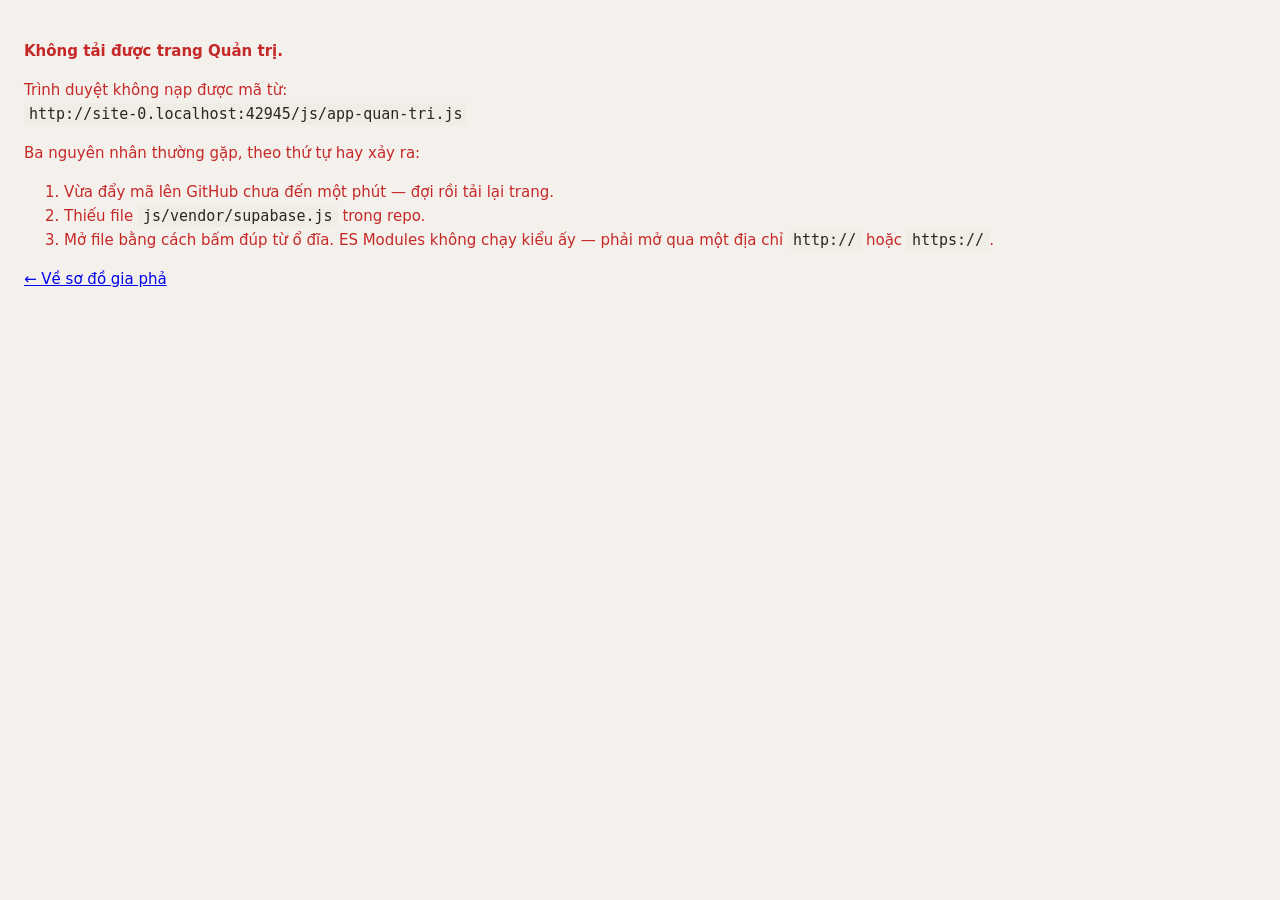
==== QuanTri.html @ 120c7f90 "b155b: nút Khôi phục trên trang Quản trị → Sao lưu & khôi phục - Nút "Khởi tạo quy trình khôi phục d" ====
<!DOCTYPE html>
<!-- ============================================================
     giapha-supabase · QuanTri.html
     Vai trò  : Trang QUẢN TRỊ — NGUYÊN FILE prototype `quantri3.html` chủ dự
                án đã chốt 13/09/2026, bỏ dữ liệu giả, gắn chức năng thật.
     Phiên bản: 2.2.0 · Cập nhật: 29/09/2026 — nút Tông màu ở thanh trái
     (phoi-mau.css). Những chỗ khác quantri3: so-tay/trang-quan-tri.md.

     ⚠⚠ DỰNG BẰNG MÁY TỪ CẢ FILE PROTOTYPE, KHÔNG CHÉP TỪNG KHU. Thân trang là
       mọi `section` của quantri3 theo đúng thứ tự; chỉ bỏ: dòng dữ liệu mẫu
       trong `tbody`, khối "Ghi chú cho Claude Code", `datalist` mẫu, nút
       "mô phỏng", `<script>` giả lập — và thay chữ mẫu bằng ô trống có `id`.
       Kịch bản dựng và các phép thay: `so-tay/trang-quan-tri.md`.

     ⚠ ĐỪNG VẼ LẠI GIAO DIỆN Ở ĐÂY. Muốn đổi thì đổi ở prototype
       (`../codex/dua_claude.ai/quantri3.html`) trước rồi dựng lại.

     ⚠ JavaScript chỉ ĐỔ DỮ LIỆU vào các ô có `id` sẵn ở đây và gắn việc vào
       nút — `js/pages/quan-tri/khung.js` ghi khu/trang nào vẽ vào section nào.

     ⚠ TÊN FILE CÓ CHỮ HOA, và GitHub Pages phân biệt hoa với thường.

     Không sửa file này để đổi cấu hình. Mọi giá trị phải điền nằm ở
     `js/cau-hinh.js`.
     ============================================================ -->
<html lang="vi">
<head>
  <meta charset="utf-8">
  <meta name="viewport" content="width=device-width, initial-scale=1, viewport-fit=cover">

  <!-- Gia phả là dữ liệu riêng của dòng họ. Thẻ này chỉ nhờ công cụ tìm kiếm
       tử tế bỏ qua — rào chắn thật là Row Level Security ở máy chủ. -->
  <meta name="robots" content="noindex, nofollow">

  <title>Quản trị gia phả</title>

  <!-- CSS nguyên văn của quantri3. File riêng: bản giả để nhìn bằng mắt
       (`kiem-thu/trang-quan-tri-gia.html`, ngoài repo) nạp đúng file này. -->
  <!-- `?v=` = khớp Phiên bản đầu quan-tri.css — đổi CSS thì đổi cả số này,
       không thì trình duyệt/CDN có thể phục vụ bản cũ đã cache (b122d,
       chủ dự án báo "chưa thấy đổi gì" dù đã đẩy lên GitHub). -->
  <link rel="stylesheet" href="quan-tri.css?v=1.2.0">
  <!-- Tông màu — KHÔNG có trong quantri3. Nạp SAU quan-tri.css để đè biến:
       tong-mau.css = mười khối biến (dùng chung với trang sơ đồ),
       phoi-mau.css = luật đè riêng trang này + nút chọn. -->
  <link rel="stylesheet" href="tong-mau.css?v=1.0.0">
  <link rel="stylesheet" href="phoi-mau.css?v=1.1.0">
  <!-- Đặt tông đã chọn TRƯỚC khi vẽ, để trang không loé màu mặc định rồi mới
       đổi. Chỉ nhận chữ thường + gạch nối; tên lạ vẫn vô hại (phoi-mau.css có
       giá trị dự phòng ở `:root`), và phoi-mau.js gỡ nó đi khi khung dựng xong. -->
  <script>
    try { var pm = localStorage.getItem('giapha_phoi_mau');
      if (pm && /^[a-z-]{2,20}$/.test(pm) && pm !== 'goc') document.documentElement.setAttribute('data-theme', pm);
    } catch (e) { /* trình duyệt chặn bộ nhớ thì dùng màu mặc định */ }
  </script>

  <style>
    #loi { padding:24px; color:#c62828; line-height:1.6; font-size:15px; }
    #loi code { background:#f0ece6; padding:2px 5px; border-radius:4px;
                color:#2a2622; word-break:break-all; }
    #app:empty { display:none; }
  </style>
</head>
<body>
<!-- Chỗ vẽ "đang mở", màn hình đăng nhập và câu lỗi — trước khi thấy khung. -->
<div id="app"></div>

<div class="app" hidden>
<!-- Nút khay điều hướng — chỉ hiện trên điện thoại, KHÔNG có trong quantri3.
     Xem vì sao ở so-tay/trang-quan-tri.md. -->
<button type="button" class="qt-menu" aria-label="Mở thanh điều hướng">☰</button>
<div class="qt-man"></div>
<aside>
<div class="logo"><i>G</i> Quản trị gia phả</div>
<nav>
<button class="nav" data-route="gia-pha">Gia phả</button>
<button class="nav" data-route="thanh-vien">Tài khoản</button>
<button class="nav" data-route="kiem-duyet">Kiểm duyệt</button>
<button class="nav" data-route="quan-tri-he-thong" data-system-only hidden>Quản trị hệ thống</button>
</nav>
<!-- Nút Tông màu — KHÔNG có trong quantri3 (Antigravity b101, chủ dự án duyệt
     06/09/2026). Màu ở phoi-mau.css, hành vi ở js/pages/quan-tri/phoi-mau.js.
     Thêm/bớt một tông thì sửa CẢ danh sách dưới LẪN khối biến trong CSS. -->
<div class="pm-khoi">
<button type="button" class="nav pm-nut" aria-expanded="false" aria-haspopup="true" title="Đổi tông màu của trang">🎨 Tông màu <span class="pm-mui">›</span></button>
<div class="pm-bang" role="dialog" aria-label="Chọn tông màu" hidden>
<div class="pm-dau"><div><b>TÔNG MÀU (10)</b><span class="pm-dang-dung"></span></div><button type="button" class="pm-dong" title="Đóng">✕</button></div>
<div class="pm-ds">
<button type="button" class="pm-muc" data-ma="goc"><span class="pm-cap" data-theme="goc"><span class="pm-cham"></span><span class="pm-cham"></span></span>Kem tối giản (mặc định)</button>
<button type="button" class="pm-muc" data-ma="be-oliu"><span class="pm-cap" data-theme="be-oliu"><span class="pm-cham"></span><span class="pm-cham"></span></span>Be &amp; Rêu Ô-liu</button>
<button type="button" class="pm-muc" data-ma="nau-am"><span class="pm-cap" data-theme="nau-am"><span class="pm-cham"></span><span class="pm-cham"></span></span>Nâu đất &amp; Gỗ ấm</button>
<button type="button" class="pm-muc" data-ma="xanh-cham"><span class="pm-cap" data-theme="xanh-cham"><span class="pm-cham"></span><span class="pm-cham"></span></span>Xanh chàm hiện đại</button>
<button type="button" class="pm-muc" data-ma="giay-do"><span class="pm-cap" data-theme="giay-do"><span class="pm-cham"></span><span class="pm-cham"></span></span>Giấy dó &amp; Chu sa</button>
<button type="button" class="pm-muc" data-ma="hoang-dan"><span class="pm-cap" data-theme="hoang-dan"><span class="pm-cham"></span><span class="pm-cham"></span></span>Hoàng đàn &amp; Hổ phách</button>
<button type="button" class="pm-muc" data-ma="men-ngoc"><span class="pm-cap" data-theme="men-ngoc"><span class="pm-cham"></span><span class="pm-cham"></span></span>Gốm men ngọc Celadon</button>
<button type="button" class="pm-muc" data-ma="truc-diep"><span class="pm-cap" data-theme="truc-diep"><span class="pm-cham"></span><span class="pm-cham"></span></span>Trúc diệp thanh lương</button>
<button type="button" class="pm-muc" data-ma="hoang-gia"><span class="pm-cap" data-theme="hoang-gia"><span class="pm-cham"></span><span class="pm-cham"></span></span>Hoàng gia Huế</button>
<button type="button" class="pm-muc" data-ma="dem-hoai-co"><span class="pm-cap" data-theme="dem-hoai-co"><span class="pm-cham"></span><span class="pm-cham"></span></span>Đêm hoài cổ (nền tối)</button>
</div>
</div>
</div>
<a class="back" href="index.html">← Về trang sơ đồ</a>
</aside>
<main>
<div class="top"><span>Trang quản trị</span><span class="user"><span class="avatar" data-avatar></span><span data-user-email></span></span></div>

<section id="gia-pha" class="view" hidden>
<div class="head"><div><h1>Gia phả</h1><p class="lead">Quản lý những cây bạn sở hữu hoặc được giao quyền.</p></div><div class="scope" data-scope-cay hidden><small>Cây đang hiển thị tại trang Sơ đồ</small><strong data-cay-dang-mo></strong></div></div>
<div class="tabs"><button class="chip active" data-family-tab="manage">Tôi quản lý</button><button class="chip" data-family-tab="member">Tôi là thành viên</button><button class="chip" data-family-tab="available">Có thể xin vào</button><button class="chip" data-family-tab="create">Tạo gia phả mới</button><button class="chip" data-family-tab="bao-trung">Báo trùng người</button></div>
<div class="family-pane" data-family-pane="manage">
<div class="panel"><div class="panel-head"><h3>Gia phả tôi quản lý</h3><span>Thành viên chỉ tính người đã được duyệt</span></div><table><thead><tr><th>Tên gia phả</th><th>Quyền của tôi</th><th>Thành viên và quyền</th><th>Thông tin công khai</th><th>Người lạ thấy tên</th><th>Cây hiển thị tại sơ đồ</th><th>Mời gia nhập</th><th>Đơn xin gia nhập</th><th>Xóa</th></tr></thead><tbody data-tbody="manage"></tbody></table></div>
</div>
<div class="family-pane" data-family-pane="member" hidden>
<div class="panel"><div class="panel-head"><h3>Gia phả tôi có quyền truy cập</h3><span>Các cây bạn đã được chấp thuận tham gia</span></div><table><thead><tr><th>Tên gia phả</th><th>Chủ sở hữu</th><th>Mã</th><th>Quyền của tôi</th><th>Thông tin công khai</th><th>Cây hiển thị tại sơ đồ</th><th>Hành động</th></tr></thead><tbody data-tbody="member"></tbody></table></div>
</div>
<div class="family-pane" data-family-pane="available" hidden>
<div class="panel"><div class="panel-head"><h3>Gia phả có thể xin vào</h3><span>Danh sách các cây gia phả bạn có thể gửi đơn xin gia nhập</span></div><table><thead><tr><th>Tên gia phả</th><th>Chủ sở hữu</th><th>Mã</th><th>Trạng thái</th><th>Quyền đề nghị</th><th>Hành động</th></tr></thead><tbody data-tbody="available"></tbody></table></div>
</div>
<div class="family-pane" data-family-pane="create" hidden>
<div class="panel"><div class="panel-head"><h3>Tạo gia phả mới</h3><span>Mã cây do hệ thống sinh</span></div><div style="padding:20px;max-width:640px"><label class="sub">Tên gia phả</label><input id="tao-ten" maxlength="120" style="width:100%;padding:11px;border:1px solid var(--line);border-radius:8px;margin:5px 0 15px" placeholder="Ví dụ: Gia phả họ Nguyễn"><label class="sub">Ghi chú</label><textarea id="tao-ghi-chu" style="width:100%;min-height:90px;padding:11px;border:1px solid var(--line);border-radius:8px;margin:5px 0 15px" placeholder="Ghi chú tùy chọn"></textarea><button class="btn primary" id="tao-nut">Tạo gia phả</button><span class="loi-dong" id="tao-loi" hidden></span></div></div>
</div>
<div class="family-pane" data-family-pane="bao-trung" hidden>
<!-- Không có trong bản thiết kế quantri3 — thêm ở b146 (luoc-do/48). -->
<div class="notice" style="margin-bottom:16px">Thấy MỘT người bị nhập thành HAI bản ghi (thường ở hai gia phả khác nhau) thì báo ở đây. Quản trị hệ thống duyệt; duyệt xong hai bản ghi gộp làm một — mã nhỏ hơn ở lại, vợ/chồng, con, ảnh của bản kia chuyển sang.</div>
<div class="panel" style="margin-bottom:18px"><div class="panel-head"><h3>Báo trùng người giữa các cây</h3><span>Chỉ tìm được người ở gia phả bạn là thành viên</span></div><div style="padding:20px;max-width:640px"><label class="sub">Người thứ nhất<input id="bt-x" autocomplete="off" style="width:100%;padding:11px;border:1px solid var(--line);border-radius:8px;margin:5px 0 4px" placeholder="Gõ tên hoặc mã người"></label><span class="sub" id="bt-x-chon"></span><label class="sub" style="display:block;margin-top:12px">Người thứ hai — cùng là người ấy<input id="bt-y" autocomplete="off" style="width:100%;padding:11px;border:1px solid var(--line);border-radius:8px;margin:5px 0 4px" placeholder="Gõ tên hoặc mã người"></label><span class="sub" id="bt-y-chon"></span><label class="sub" style="display:block;margin-top:12px">Vì sao là một người<textarea id="bt-ly-do" style="width:100%;min-height:90px;padding:11px;border:1px solid var(--line);border-radius:8px;margin:5px 0 15px" placeholder="Ví dụ: cùng tên, cùng năm sinh, cùng tên vợ và các con"></textarea></label><button class="btn primary" id="bt-gui">Gửi báo trùng</button><span class="loi-dong" id="bt-loi" hidden></span></div></div>
<div class="panel"><div class="panel-head"><div><h3>Báo trùng tôi đã gửi</h3><span id="bt-dem"></span></div></div><table><thead><tr><th>Hai người</th><th>Lý do</th><th>Gửi lúc</th><th>Trạng thái</th><th>Hành động</th></tr></thead><tbody id="bt-tbody"></tbody></table></div>
</div>
</section>

<section id="tree-members" class="view" hidden>
<div class="detailbar"><button class="backbtn" data-back="gia-pha">← Gia phả</button><span class="muted">/ Thành viên và quyền</span></div>
<div class="head"><div><h1>Thành viên và quyền</h1><p class="lead">Cây gia phả đang xem xét: <span data-tree-context></span></p></div></div>
<div class="tabs"><button class="chip" data-td-muc="tong-quan">Tổng quan</button><button class="chip" data-td-muc="nguoi">Danh sách người</button><button class="chip active" data-td-muc="thanh-vien">Thành viên & quyền</button><button class="chip" data-td-muc="loi-moi">Lời mời</button><button class="chip" data-td-muc="don-xin-vao">Đơn xin vào <b data-so-don></b></button><button class="chip" data-td-muc="vong-doi">Chuyển quyền sở hữu / xóa</button></div>
<div class="notice" id="tm-chi-xem" hidden></div>
<div class="panel"><div class="panel-head"><h3>Danh sách tài khoản đang có quyền</h3><span id="tm-dem"></span></div>
<table><thead><tr><th>Tên tài khoản</th><th>Email</th><th>Tên người trong cây gia phả</th><th>Quyền</th><th>Hành động</th></tr></thead>
<tbody id="tm-tbody"></tbody></table></div>
</section>

<section id="tree-invite" class="view" hidden>
<div class="detailbar"><button class="backbtn" data-back="gia-pha">← Gia phả</button><span class="muted">/ Mời gia nhập</span></div><div class="head"><div><h1>Mời gia nhập</h1><p class="lead"><span data-tree-context></span> · tìm tài khoản ở máy chủ rồi gửi lời mời.</p></div></div>
<div class="tabs"><button class="chip" data-td-muc="tong-quan">Tổng quan</button><button class="chip" data-td-muc="nguoi">Danh sách người</button><button class="chip" data-td-muc="thanh-vien">Thành viên & quyền</button><button class="chip active" data-td-muc="loi-moi">Lời mời</button><button class="chip" data-td-muc="don-xin-vao">Đơn xin vào <b data-so-don></b></button><button class="chip" data-td-muc="vong-doi">Chuyển quyền sở hữu / xóa</button></div>
<div class="panel"><div class="panel-head"><h3>Mời tham gia</h3><span><span data-tree-context></span></span></div><div style="padding:17px"><div class="invite-grid"><label class="sub">Tên<input id="invite-name" autocomplete="off" data-account-filter="name" style="width:100%;padding:11px;border:1px solid var(--line);border-radius:8px;margin-top:5px" placeholder="Gõ hoặc chọn tên"></label><label class="sub">Email<input id="invite-email" autocomplete="off" data-account-filter="email" style="width:100%;padding:11px;border:1px solid var(--line);border-radius:8px;margin-top:5px" placeholder="Gõ hoặc chọn email"></label><label class="sub">ID tài khoản<input id="invite-code" autocomplete="off" data-account-filter="code" style="width:100%;padding:11px;border:1px solid var(--line);border-radius:8px;margin-top:5px" placeholder="Gõ hoặc chọn ID tài khoản"></label></div><div style="max-width:360px;margin-top:16px"><label class="sub">Quyền khi tham gia<select class="role-select" id="invite-vai" style="display:block;width:100%;margin-top:5px"><option value="quan_tri">Quản trị gia phả</option><option value="sua" selected>Thành viên</option><option value="xem">Khách</option></select></label><button class="btn warm" id="invite-gui" style="margin-top:12px">Gửi lời mời</button><span class="loi-dong" id="invite-loi" hidden></span></div></div></div><div class="panel" style="margin-top:14px"><div class="panel-head"><h3>Lời mời đã gửi</h3></div><table><thead><tr><th>Tên tài khoản</th><th>Email</th><th>Mã tài khoản</th><th>Quyền dự kiến</th><th>Hành động</th></tr></thead><tbody id="invite-tbody"></tbody></table></div>
</section>

<section id="tree-requests" class="view" hidden>
<div class="detailbar"><button class="backbtn" data-back="gia-pha">← Gia phả</button><span class="muted">/ Đơn xin gia nhập</span></div><div class="head"><div><h1>Đơn xin gia nhập</h1><p class="lead"><span data-tree-context></span> · người dùng đã chủ động xin vào cây.</p></div></div>
<div class="tabs"><button class="chip" data-td-muc="tong-quan">Tổng quan</button><button class="chip" data-td-muc="nguoi">Danh sách người</button><button class="chip" data-td-muc="thanh-vien">Thành viên & quyền</button><button class="chip" data-td-muc="loi-moi">Lời mời</button><button class="chip active" data-td-muc="don-xin-vao">Đơn xin vào <b data-so-don></b></button><button class="chip" data-td-muc="vong-doi">Chuyển quyền sở hữu / xóa</button></div>
<div class="panel"><div class="panel-head"><h3>Đơn đang chờ</h3><span id="tr-dem"></span></div><table><thead><tr><th>Tên tài khoản</th><th>Email</th><th>Mã tài khoản</th><th>ID người</th><th>Quyền đề nghị</th><th>Thời gian</th><th>Hành động</th></tr></thead><tbody id="tr-tbody"></tbody></table></div>
</section>

<section id="tree-detail" class="view" hidden>
<div class="detailbar"><button class="backbtn" data-back="gia-pha">← Gia phả</button><span class="muted" id="td-vi-tri"></span></div><div class="head"><div><h1 id="td-ten"></h1><p class="lead" id="td-phu"></p></div><span class="badge" id="td-trang-thai"></span></div>
<div class="tabs"><button class="chip active" data-td-muc="tong-quan">Tổng quan</button><button class="chip" data-td-muc="nguoi">Danh sách người</button><button class="chip" data-td-muc="thanh-vien">Thành viên & quyền</button><button class="chip" data-td-muc="loi-moi">Lời mời</button><button class="chip" data-td-muc="don-xin-vao">Đơn xin vào <b data-so-don></b></button><button class="chip" data-td-muc="vong-doi">Chuyển quyền sở hữu / xóa</button></div><div id="td-tong-quan"><div class="panel"><div class="panel-head"><h3>Tổng quan cây</h3><span id="td-ma"></span></div><ul class="list"><li><span>Tên cây</span><strong id="td-l-ten"></strong></li><li><span>Người lạ thấy tên</span><span class="badge" id="td-l-la"></span></li><li><span>Cây mặc định của tôi</span><span class="badge" id="td-l-mac-dinh"></span></li><li><span>Thành viên đã duyệt</span><strong id="td-l-tv"></strong></li></ul></div><div class="split" style="margin-top:14px"><div class="card"><h3>Thành viên & quyền</h3><p id="td-c-tv"></p><button class="btn" data-td-muc="thanh-vien">Mở danh sách</button></div><div class="card"><h3>Đơn xin vào</h3><p id="td-c-don"></p><button class="btn warm" data-td-muc="don-xin-vao">Xử lý đơn</button></div></div></div><div id="td-muc" hidden></div>
</section>

<!-- KHÔNG CÓ TRONG quantri3 — bảng người của một cây, thêm 23/09/2026 (b125a).
     Dựng theo lối các section khác: detailbar · head · panel · table. -->
<section id="tree-people" class="view" hidden>
<div class="detailbar"><button class="backbtn" data-back="gia-pha">← Gia phả</button><span class="muted">/ Danh sách người</span></div><div class="head"><div><h1>Danh sách người</h1><p class="lead"><span data-tree-context></span> · bảng phẳng mọi người trong cây, như một trang tính.</p></div><div style="display:flex;gap:10px;align-items:center;flex-wrap:wrap"><div class="action-menu"><button class="btn" id="tp-xuat-excel">Xuất Excel ▾</button><div class="action-options" id="tp-xuat-menu" hidden><button class="btn" data-xuat-kieu="phang">Bảng phẳng (một sheet)</button><button class="btn" data-xuat-kieu="hai-sheet">Hai sheet (Người + Gia đình)</button></div></div><span class="sub" id="tp-xuat-trang-thai"></span><button class="btn" id="tp-sua-nut" hidden>Chỉnh sửa</button><span class="badge" id="tp-trang-thai"></span></div></div>
<div class="tabs"><button class="chip" data-td-muc="tong-quan">Tổng quan</button><button class="chip active" data-td-muc="nguoi">Danh sách người</button><button class="chip" data-td-muc="thanh-vien">Thành viên & quyền</button><button class="chip" data-td-muc="loi-moi">Lời mời</button><button class="chip" data-td-muc="don-xin-vao">Đơn xin vào <b data-so-don></b></button><button class="chip" data-td-muc="vong-doi">Chuyển quyền sở hữu / xóa</button></div>
<div class="panel"><div class="panel-head"><h3>Người trong gia phả</h3><span id="tp-dem"></span></div>
<div style="padding:12px 16px;border-bottom:1px solid var(--line);display:flex;gap:10px;align-items:center;flex-wrap:wrap"><input type="search" id="tp-tim" placeholder="Tìm theo tên hoặc mã người" style="flex:1;min-width:220px;padding:9px 11px;border:1px solid var(--line);border-radius:8px"><label class="sub" style="display:flex;align-items:center;gap:6px"><input type="checkbox" id="tp-hien-xoa">Hiện cả người đã xoá</label><span class="sub" id="tp-loc-dem"></span></div>
<div style="overflow-x:auto"><table id="tp-bang"><thead><tr id="tp-dau"></tr></thead><tbody id="tp-tbody"></tbody></table></div>
<div style="padding:12px 16px;border-top:1px solid var(--line);display:flex;align-items:center;justify-content:space-between;gap:10px;flex-wrap:wrap"><span class="muted" style="font-size:13px" id="tp-vi-tri"></span><span style="display:flex;gap:8px"><button class="btn" id="tp-truoc">← Trang trước</button><button class="btn" id="tp-sau">Trang sau →</button></span></div>
</div>
</section>

<section id="tai-khoan" class="view" hidden>
<div class="head"><div><h1>Tài khoản của tôi</h1><p class="lead">Thông tin danh tính, bảo mật và các cây gia phả bạn đang tham gia.</p></div><div class="scope"><small>Trạng thái tài khoản</small><strong id="tk-trang-thai"></strong></div></div>

<div class="split" style="margin-bottom:20px">
<div class="panel"><div class="panel-head"><h3>Hồ sơ cá nhân</h3><span class="badge" id="tk-xac-minh"></span></div><div style="padding:18px"><div style="display:flex;align-items:center;gap:14px;margin-bottom:16px"><span class="avatar" id="tk-avatar" style="width:46px;height:46px;font-size:17px"></span><div><strong id="tk-ten" style="font-size:16px;display:block"></strong><span class="sub" id="tk-email"></span></div></div><ul class="list"><li><span>Mã định danh tài khoản</span><strong id="tk-ma"></strong></li><li><span>Ngày đăng ký</span><strong id="tk-ngay-dk"></strong></li><li><span>Đăng nhập gần nhất</span><strong id="tk-dang-nhap"></strong></li></ul></div></div>

<div class="panel"><div class="panel-head"><h3>Quyền cấp hệ thống</h3><span class="muted">Áp dụng toàn phần mềm</span></div><div style="padding:18px"><ul class="list"><li id="my-sys-qtht-li"><div><strong style="display:block;color:var(--ink)">Quản trị hệ thống</strong><span class="sub" id="my-sys-qtht-sub"></span></div><div style="display:flex;flex-direction:column;align-items:flex-end;gap:6px"><span class="badge" id="my-sys-qtht-badge"></span><div id="my-sys-qtht-actions" style="display:flex;gap:6px" hidden><button class="btn warm" id="btn-my-accept-qtht" style="font-weight:700;font-size:11px;padding:3px 10px">Chấp nhận</button><button class="btn danger" id="btn-my-decline-qtht" style="font-size:11px;padding:3px 8px">Từ chối</button></div></div></li><li><div><strong style="display:block">Được phép tạo gia phả</strong><span class="sub">Quyền tự khởi tạo các cây gia phả mới</span></div><span class="badge" id="tk-tao-cay"></span></li></ul><div style="margin-top:14px;padding:10px 12px;background:#fcfaf7;border:1px solid var(--line);border-radius:8px;display:flex;align-items:center;justify-content:space-between"><span style="font-size:12px;color:var(--muted)">Quyền cấp hệ thống do QTHT quản trị độc lập.</span></div></div></div>
</div>

<!-- KHÔNG có trong quantri3 — thêm ở b126d: "gắn người" + "dòng họ" dời từ
     bảng cây (mỗi cây một mã) về đây (chuyện của TÀI KHOẢN, không của cây). -->
<div class="panel" style="margin-bottom:20px"><div class="panel-head"><h3>Mã người &amp; Dòng họ</h3><span class="muted">Áp dụng toàn phần mềm, không theo cây</span></div><div style="padding:18px"><ul class="list">
<li id="hs-gan-li"><div><strong style="display:block;color:var(--ink)">Mã người trong sơ đồ</strong><span class="sub" id="hs-gan-sub"></span></div><div style="display:flex;flex-direction:column;align-items:flex-end;gap:6px"><span class="badge" id="hs-gan-badge"></span><div id="hs-gan-actions" style="display:flex;gap:6px"></div></div></li>
<li id="hs-dongho-li"><div><strong style="display:block">Dòng họ</strong><span class="sub" id="hs-dongho-sub"></span></div><div style="display:flex;flex-direction:column;align-items:flex-end;gap:6px"><span class="badge" id="hs-dongho-badge"></span><div id="hs-dongho-actions" style="display:flex;gap:6px"></div></div></li>
</ul></div></div>

<div class="panel" style="margin-bottom:20px"><div class="panel-head"><h3>Các gia phả tôi đang tham gia</h3><span id="tk-cay-dem"></span></div><table><thead><tr><th>Tên gia phả</th><th>Mã cây</th><th>Vai trò của tôi</th><th>Tôi được gắn với ai trong sơ đồ?</th><th>Thông tin công khai</th><th>Trạng thái</th><th>Hành động</th></tr></thead><tbody id="tk-cay-tbody"></tbody><tbody id="gia-pha-extra" hidden></tbody></table><div style="padding:12px 16px;border-top:1px solid var(--line);display:flex;align-items:center;justify-content:space-between" id="tk-xem-them" hidden><span class="muted" style="font-size:13px" id="tk-hien-thi"></span><button class="btn" id="btn-xem-them-cay"></button></div></div>

<div class="panel"><div class="panel-head"><h3>Bảo mật & Đổi mật khẩu</h3><span class="muted">Khuyến nghị mật khẩu tối thiểu 8 ký tự</span></div><div style="padding:20px;max-width:520px"><label class="sub">Mật khẩu hiện tại<input type="password" id="pass-current" style="width:100%;padding:10px;border:1px solid var(--line);border-radius:8px;margin:5px 0 12px" placeholder="Nhập mật khẩu đang dùng"></label><label class="sub">Mật khẩu mới<input type="password" id="pass-new" style="width:100%;padding:10px;border:1px solid var(--line);border-radius:8px;margin:5px 0 12px" placeholder="Nhập mật khẩu mới"></label><label class="sub">Xác nhận mật khẩu mới<input type="password" id="pass-confirm" style="width:100%;padding:10px;border:1px solid var(--line);border-radius:8px;margin:5px 0 15px" placeholder="Gõ lại mật khẩu mới"></label><div style="display:flex;gap:12px;align-items:center"><button class="btn primary" id="btn-doi-mat-khau">Cập nhật mật khẩu</button><button class="btn danger" id="btn-dang-xuat">Đăng xuất tài khoản</button></div></div></div>
</section>

<!-- KHÔNG CÓ TRONG quantri3 — hồ sơ MỘT người, ngoài mọi cây đang mở (b133).
     Hai lối vào: #thanh-vien/nguoi/<mã> · #quan-tri-he-thong/nguoi/<mã>. -->
<section id="person-profile" class="view" hidden>
<div class="detailbar"><button class="backbtn" id="hsn-back" data-back="thanh-vien">← Tài khoản</button><span class="muted">/ Hồ sơ người</span></div><div class="head"><div><h1 id="hsn-ten"></h1><p class="lead" id="hsn-phu"></p></div><div class="scope"><small>Mã người</small><strong id="hsn-ma"></strong></div></div>
<div class="split" style="margin-bottom:20px"><div class="panel"><div class="panel-head"><h3>Thông tin cá nhân</h3></div><ul class="list" id="hsn-ca-nhan"></ul></div><div class="panel"><div class="panel-head"><h3>Gia đình</h3><span class="muted">Mọi gia phả, không theo cây</span></div><ul class="list" id="hsn-gia-dinh"></ul></div></div>
<div class="panel"><div class="panel-head"><div><h3>Có mặt ở các gia phả</h3><span id="hsn-cay-dem"></span></div><span class="muted" id="hsn-tk"></span></div><table><thead><tr><th>Tên gia phả</th><th>Mã cây</th><th>Đời</th><th>Vai trò của tài khoản gắn</th><th>Hành động</th></tr></thead><tbody id="hsn-cay-tbody"></tbody></table></div>
</section>

<section id="account-detail" class="view" hidden>
<div class="detailbar"><button class="backbtn" data-back="thanh-vien">← Tài khoản</button><span class="muted">/ Chi tiết tài khoản</span></div><div class="head"><div><h1 id="account-name"></h1><p class="lead" id="account-email"></p></div><span class="badge" id="account-trang-thai"></span></div>
<div class="split"><div class="panel"><div class="panel-head"><h3>Quyền cấp hệ thống</h3><span>Không chọn cây</span></div><ul class="list"><li><span>Quản trị hệ thống</span><strong></strong></li><li><span>Được phép tạo gia phả</span><strong></strong></li></ul></div><div class="panel"><div class="panel-head"><h3>Tài khoản</h3></div><ul class="list"><li><span>Mã tài khoản</span><strong id="account-code"></strong></li><li><span>Đăng nhập gần nhất</span><strong></strong></li></ul></div></div><div class="panel" style="margin-top:14px"><div class="panel-head"><h3>Các gia phả liên quan</h3><span>Luôn gọi rõ cây</span></div><table><thead><tr><th>Gia phả</th><th>Vai trò</th><th>Mã người</th><th>Trạng thái</th><th></th></tr></thead><tbody></tbody></table></div>
</section>

<section id="kiem-duyet" class="view" hidden>
<div class="head"><div><h1>Kiểm duyệt nội dung</h1><p class="lead">Xét duyệt các lần lưu dữ liệu từ thành viên họ tộc. Đơn vị duyệt là một lần bấm Lưu.</p></div><div class="scope"><small>Phạm vi quản trị</small><strong>Tất cả gia phả bạn quản lý</strong></div></div>

<!-- Khối thống kê tổng quan -->
<div class="cards" style="gap:14px;margin-bottom:20px">
<div class="card" style="margin-bottom:0;padding:16px 18px">
<span class="sub" style="font-size:12px;text-transform:uppercase;letter-spacing:.04em">Gia phả có thay đổi</span>
<strong style="font-size:24px;display:block;margin:4px 0 2px;color:var(--accent)" id="stat-tree-count"></strong>
<span class="sub" id="stat-tree-desc" style="font-size:12px"></span>
</div>
<div class="card" style="margin-bottom:0;padding:16px 18px">
<span class="sub" style="font-size:12px;text-transform:uppercase;letter-spacing:.04em">Người đã tham gia sửa</span>
<strong style="font-size:24px;display:block;margin:4px 0 2px;color:var(--ink)" id="stat-author-count"></strong>
<span class="sub" id="stat-author-desc" style="font-size:12px"></span>
</div>
<div class="card" style="margin-bottom:0;padding:16px 18px">
<span class="sub" style="font-size:12px;text-transform:uppercase;letter-spacing:.04em">Tổng thay đổi chờ duyệt</span>
<strong style="font-size:24px;display:block;margin:4px 0 2px;color:var(--danger)" id="stat-pending-count"></strong>
<span class="sub" style="font-size:12px">Đơn vị: 1 lần bấm Lưu (transaction)</span>
</div>
</div>


<!-- Bộ lọc chọn Cây và Người sửa -->
<div class="panel" style="margin-bottom:16px;padding:13px 18px;background:#faf8f5">
<div style="display:flex;flex-wrap:wrap;gap:14px;align-items:center;justify-content:space-between">
<div style="display:flex;flex-wrap:wrap;gap:14px;align-items:center">
<div style="display:flex;align-items:center;gap:8px"><span class="sub" style="font-weight:700;white-space:nowrap">Chọn gia phả:</span><select id="kd-filter-tree" class="role-select" style="min-width:200px"><option value="all">Tất cả các cây</option></select></div>
<div style="display:flex;align-items:center;gap:8px"><span class="sub" style="font-weight:700;white-space:nowrap">Người nhập:</span><select id="kd-filter-author" class="role-select" style="min-width:220px"><option value="all">Tất cả người sửa</option></select></div>
</div>
<div style="display:flex;align-items:center;gap:10px">
<span class="sub" id="kd-filter-summary"></span>
<button class="btn" id="kd-filter-reset" style="padding:6px 11px;font-size:12px">Đặt lại bộ lọc</button>
</div>
</div>
</div>

<div class="tabs"><button class="chip active" data-kd-tab="cho">Đang chờ duyệt · <b id="kd-count-cho"></b></button><button class="chip" data-kd-tab="duyet">Đã nhận chính thức · <b id="kd-count-duyet"></b></button><button class="chip" data-kd-tab="tu_choi">Đã từ chối &amp; hoàn tác · <b id="kd-count-tuchoi"></b></button></div>

<div class="panel" data-kd-pane="cho">
<div class="panel-head"><h3>Thay đổi đang chờ duyệt</h3><span id="kd-pane-cho-sub"></span></div>
<!-- b140 Duyệt hàng loạt — KHÔNG có trong quantri3 (chủ dự án chốt 28/09/2026) -->
<div class="kd-hang-loat" id="kd-hang-loat" hidden><span class="sub" id="kd-da-chon"></span><button class="btn primary" type="button" id="kd-duyet-chon">Duyệt các dòng đã chọn</button><button class="btn danger" type="button" id="kd-tuchoi-chon">Từ chối các dòng đã chọn</button></div>
<table><thead><tr><th class="kd-chon"><input type="checkbox" id="kd-chon-het" title="Chọn mọi dòng đang hiện" aria-label="Chọn mọi dòng đang hiện"></th><th style="width:140px">Gia phả</th><th style="width:125px">Thời điểm</th><th style="width:185px">Người thực hiện</th><th>Nội dung thao tác</th><th style="width:115px">Đụng chạm</th><th style="width:225px">Hành động</th></tr></thead>
<tbody id="kd-table-cho"></tbody></table>
</div>

<div class="panel" data-kd-pane="duyet" hidden>
<div class="panel-head"><h3>Lịch sử thay đổi đã nhận</h3><span>Đã ghi nhận chính thức vào gia phả</span></div>
<table><thead><tr><th style="width:140px">Gia phả</th><th>Thời điểm lưu</th><th>Người sửa</th><th>Nội dung thao tác</th><th>Người duyệt</th><th>Thời điểm duyệt</th></tr></thead>
<tbody id="kd-table-duyet"></tbody></table>
</div>

<div class="panel" data-kd-pane="tu_choi" hidden>
<div class="panel-head"><h3>Lịch sử thay đổi đã từ chối &amp; hoàn tác</h3><span>Dữ liệu đã được hệ thống tự động khôi phục về trạng thái trước đó</span></div>
<table><thead><tr><th style="width:140px">Gia phả</th><th>Thời điểm lưu</th><th>Người sửa</th><th>Nội dung</th><th>Người từ chối</th><th>Lý do từ chối</th></tr></thead>
<tbody id="kd-table-tuchoi"></tbody></table>
</div>
</section>

<section id="kiem-duyet-chitiet" class="view" hidden>
<div class="detailbar"><button class="backbtn" data-back="kiem-duyet">← Quay lại Kiểm duyệt</button><span class="muted">/ Chi tiết đối chiếu thay đổi</span></div>
<div class="head"><div><h1 id="kd-detail-title"></h1><p class="lead" id="kd-detail-meta"></p></div><span class="badge wait" id="kd-detail-badge"></span></div>

<div id="kd-conflict-banner" class="notice" style="border-color:#e5bbb7;background:#fff5f4;color:#7e2722;display:none"><strong>⚠️ Không thể hoàn tác tự động:</strong> <span id="kd-conflict-text"></span></div>

<div class="panel" style="margin-bottom:20px">
<div class="panel-head"><h3>Bảng đối chiếu TRƯỚC / SAU (Chỉ hiển thị các ô thật sự thay đổi)</h3><span class="muted">Đơn vị: 1 lần bấm Lưu</span></div>
<table><thead><tr><th style="width:110px">Thực thể</th><th style="width:220px">Nhân vật / Cặp liên quan</th><th style="width:160px">Trường thay đổi</th><th>Trước (Giá trị cũ)</th><th>Sau (Giá trị mới)</th></tr></thead>
<tbody id="kd-diff-tbody"></tbody></table>
</div>

<div class="panel">
<div class="panel-head"><h3>Quyết định kiểm duyệt</h3><span class="muted">Quyết định áp dụng cho toàn bộ lần Lưu này</span></div>
<div style="padding:18px;display:flex;gap:12px;align-items:center;flex-wrap:wrap">
<button class="btn warm" id="kd-btn-duyet" style="padding:10px 18px;font-weight:700">Duyệt thay đổi (Nhận chính thức)</button>
<button class="btn danger" id="kd-btn-tuchoi" style="padding:10px 18px">Từ chối và hoàn tác</button>
<span class="muted" style="font-size:12px;margin-left:auto">Duyệt: gỡ cờ chờ · Từ chối: khôi phục nguyên vẹn trạng thái cũ từ ảnh chụp</span>
</div>
</div>
</section>

<section id="quan-tri-he-thong" class="view" hidden data-system-view>
<div class="head"><div><h1>Quản trị hệ thống</h1><p class="lead">Chỉ dành cho tài khoản có cờ Quản trị hệ thống. Các chức năng ở đây áp dụng toàn ứng dụng.</p></div><span class="badge">Toàn hệ thống</span></div>
<div class="tabs"><button class="chip active" data-sys-tab="tong-quan">Tổng quan</button><button class="chip" data-sys-tab="so-tai-khoan">Sổ tài khoản</button><button class="chip" data-sys-tab="tao-tai-khoan">+ Tạo tài khoản mới</button><button class="chip" data-sys-tab="cay-mac-dinh">Cây mặc định</button><button class="chip" data-sys-tab="sao-luu">Sao lưu &amp; khôi phục</button><button class="chip" data-sys-tab="thung-rac">Thùng rác</button><button class="chip" data-sys-tab="de-nghi-quan-he">Đề nghị sửa quan hệ</button><button class="chip" data-sys-tab="bao-trung">Báo trùng người</button><button class="chip" data-sys-tab="ho-so-don">Đơn Hồ sơ cá nhân</button><button class="chip" data-sys-tab="nhat-ky">Nhật ký</button></div>
<div data-sys-pane="tong-quan">
<div class="cards" style="gap:14px;margin-bottom:20px">
<div class="card" style="margin-bottom:0;padding:16px 18px">
<span class="sub" style="font-size:12px;text-transform:uppercase;letter-spacing:.04em">Sổ tài khoản toàn hệ thống</span>
<strong style="font-size:24px;display:block;margin:4px 0 2px;color:var(--ink)" id="tq-tk-so"></strong>
<p style="margin:4px 0 12px;color:var(--muted);font-size:12px" id="tq-tk-mo-ta"></p>
<div style="display:flex;gap:6px">
<button class="btn" data-sys-goto="so-tai-khoan">Mở sổ tài khoản</button>
<button class="btn warm" data-sys-goto="tao-tai-khoan">+ Tạo tài khoản</button>
</div>
</div>
<div class="card" style="margin-bottom:0;padding:16px 18px">
<span class="sub" style="font-size:12px;text-transform:uppercase;letter-spacing:.04em">Bổ nhiệm QTHT (Chờ nhận)</span>
<strong style="font-size:24px;display:block;margin:4px 0 2px;color:var(--accent)" id="tq-qtht-so"></strong>
<p style="margin:4px 0 12px;color:var(--muted);font-size:12px" id="tq-qtht-mo-ta"></p>
<button class="btn" data-sys-goto="so-tai-khoan">Xem trong Sổ tài khoản</button>
</div>
<div class="card" style="margin-bottom:0;padding:16px 18px">
<span class="sub" style="font-size:12px;text-transform:uppercase;letter-spacing:.04em">Cây gia phả mặc định</span>
<strong style="font-size:24px;display:block;margin:4px 0 2px;color:var(--ok)" id="tq-cmd-ten"></strong>
<p style="margin:4px 0 12px;color:var(--muted);font-size:12px" id="tq-cmd-mo-ta"></p>
<button class="btn" data-sys-goto="cay-mac-dinh">Cấu hình cây mặc định</button>
</div>
<div class="card" style="margin-bottom:0;padding:16px 18px">
<span class="sub" style="font-size:12px;text-transform:uppercase;letter-spacing:.04em">Sao lưu &amp; Khôi phục</span>
<strong style="font-size:24px;display:block;margin:4px 0 2px;color:var(--ok)" id="tq-sl-luc"></strong>
<p style="margin:4px 0 12px;color:var(--muted);font-size:12px" id="tq-sl-mo-ta"></p>
<button class="btn" data-sys-goto="sao-luu">Xem đối chiếu số đếm</button>
</div>
<div class="card" style="margin-bottom:0;padding:16px 18px">
<span class="sub" style="font-size:12px;text-transform:uppercase;letter-spacing:.04em">Thùng rác gia phả</span>
<strong style="font-size:24px;display:block;margin:4px 0 2px;color:var(--danger)" id="tq-rac-so"></strong>
<p style="margin:4px 0 12px;color:var(--muted);font-size:12px" id="tq-rac-mo-ta"></p>
<button class="btn" data-sys-goto="thung-rac">Mở thùng rác gia phả</button>
</div>
<div class="card" style="margin-bottom:0;padding:16px 18px">
<span class="sub" style="font-size:12px;text-transform:uppercase;letter-spacing:.04em">Nhật ký hệ thống</span>
<strong style="font-size:24px;display:block;margin:4px 0 2px;color:var(--ink)" id="tq-nk-so"></strong>
<p style="margin:4px 0 12px;color:var(--muted);font-size:12px" id="tq-nk-mo-ta"></p>
<button class="btn" data-sys-goto="nhat-ky">Xem nhật ký</button>
</div>
</div>
</div>

<div data-sys-pane="so-tai-khoan" hidden>

<div class="panel" style="margin-bottom:18px">
<div class="panel-head">
<div><h3>Sổ tài khoản toàn hệ thống</h3><span id="stk-dem"></span></div>
<div style="display:flex;gap:8px;align-items:center">
<button class="btn primary" id="btn-goto-tao-tai-khoan">+ Tạo tài khoản mới</button>
</div>
</div>
<table>
<thead>
<tr>
<th>Tên tài khoản</th>
<th>Email</th>
<th>Quản trị hệ thống</th>
<th>Tạo gia phả</th>
<th>Trạng thái</th>
<th>Số cây</th>
<th>Đăng nhập gần nhất</th>
<th>Hành động</th>
</tr>
</thead>
<tbody id="stk-tbody"></tbody>
</table>
</div>

<!-- Bảng Danh sách tài khoản chờ xóa (Lưu giữ 60 ngày) -->
<div class="panel" style="margin-bottom:18px">
<div class="panel-head">
<div><h3>Danh sách tài khoản chờ xóa (Lưu giữ 60 ngày)</h3><span id="stk-cho-xoa-dem"></span></div>
<button class="btn danger" id="btn-don-tai-khoan-60ngay" style="font-size:12px;padding:6px 12px">Dọn dẹp tài khoản > 60 ngày</button>
</div>
<table><thead><tr><th>Tên tài khoản</th><th>Email</th><th>Mã tài khoản</th><th>Ngày đưa vào danh sách</th><th>Người thực hiện</th><th>Thời hạn còn lại</th><th>Hành động</th></tr></thead><tbody id="stk-cho-xoa-tbody"></tbody></table>
</div>
</div>

<!-- TAB RIÊNG: TẠO TÀI KHOẢN MỚI -->
<div data-sys-pane="tao-tai-khoan" hidden>
<div class="notice" style="margin-bottom:16px" id="ttk-chua-co"></div>

<div class="panel" style="max-width:760px;margin:0 auto">
<div class="panel-head">
<div><h3>Tạo tài khoản người dùng mới</h3><span class="muted">Khởi tạo hồ sơ tài khoản trên toàn hệ thống</span></div>
<button class="btn" id="btn-back-to-so-tai-khoan" data-sys-goto="so-tai-khoan">← Quay lại Sổ tài khoản</button>
</div>
<form id="form-tao-tai-khoan" onsubmit="return false;" style="padding:20px">
  <div style="display:grid;grid-template-columns:1fr 1fr;gap:16px;margin-bottom:16px">
    <div>
      <label class="sub" style="font-weight:700;display:block;margin-bottom:6px">Họ và tên người dùng <span style="color:var(--danger)">*</span></label>
      <input type="text" id="new-acc-name" class="role-select" style="width:100%" placeholder="Ví dụ: Hoàng Văn Giang">
    </div>
    <div>
      <label class="sub" style="font-weight:700;display:block;margin-bottom:6px">Địa chỉ Email <span style="color:var(--danger)">*</span></label>
      <input type="email" id="new-acc-email" class="role-select" style="width:100%" placeholder="Ví dụ: giang@email.vn">
    </div>
  </div>

  <div style="display:grid;grid-template-columns:1fr 1fr;gap:16px;margin-bottom:16px">
    <div>
      <label class="sub" style="font-weight:700;display:block;margin-bottom:6px">Mã tài khoản (Hệ thống luôn tự sinh)</label>
      <input type="text" id="new-acc-code" class="role-select" style="width:100%;background:var(--bg)" readonly>
    </div>
    <div>
      <label class="sub" style="font-weight:700;display:block;margin-bottom:6px">Phương thức thiết lập mật khẩu</label>
      <select id="new-acc-pass-type" class="role-select" style="width:100%">
        <option value="invite_link" selected>Gửi liên kết tạo mật khẩu qua email (Khuyên dùng)</option>
        <option value="temp_pass">Đặt mật khẩu khởi tạo tạm thời</option>
      </select>
    </div>
  </div>



  <div style="margin-bottom:24px;padding:14px 16px;border:1px solid var(--line);border-radius:8px;background:var(--paper)">
    <div class="sub" style="font-weight:700;margin-bottom:10px;text-transform:uppercase;letter-spacing:.04em">Quyền hạn cấp hệ thống ban đầu</div>
    <div style="display:grid;gap:12px">
      <label style="display:flex;align-items:flex-start;gap:10px;cursor:pointer">
        <input type="checkbox" id="new-acc-perm-create-tree" style="margin-top:3px">
        <div>
          <strong>Cấp quyền Tạo gia phả mới (can_create_tree)</strong>
          <p style="margin:2px 0 0;font-size:12px;color:var(--muted)">Tài khoản được quyền tạo gia phả mới và trở thành Chủ cây của gia phả đó.</p>
        </div>
      </label>
      <label style="display:flex;align-items:flex-start;gap:10px;cursor:pointer">
        <input type="checkbox" id="new-acc-perm-qtht" style="margin-top:3px">
        <div>
          <strong>Bổ nhiệm làm Quản trị hệ thống (Chữ ký 1)</strong>
          <p style="margin:2px 0 0;font-size:12px;color:var(--muted)">Hệ thống gửi lời mời bổ nhiệm QTHT. Người dùng đăng nhập sẽ bấm "Chấp nhận" (Chữ ký 2 qua hàm chap_nhan_moi_qtht) để hoàn tất nhận quyền.</p>
        </div>
      </label>
    </div>
  </div>

  <div style="display:flex;gap:10px;align-items:center;justify-content:flex-end">
    <button class="btn" id="btn-reset-form-tao-tk" type="button">Đặt lại</button>
    <button class="btn warm" id="btn-submit-tao-tk" type="button" style="font-weight:700">+ Tạo tài khoản ngay</button>
  </div>
</form>
</div>
</div>

<div data-sys-pane="cay-mac-dinh" hidden>
<div class="panel"><div class="panel-head"><h3>Cây mặc định cho người chưa có quyền</h3><span class="muted">Chỉ đọc theo chính sách công khai</span></div>
<div style="padding:20px;max-width:620px">
<ul class="list" style="margin-bottom:20px">
<li><span>Cây đang cấu hình làm mặc định</span><button class="link" id="btn-open-tree-selector" style="font-weight:700;font-size:14px"></button></li>
<li><span>Chủ cây</span><strong id="cmd-chu"></strong></li>
<li><span>Chính sách công khai sơ đồ</span><span class="badge" id="cmd-cong-khai"></span></li>
<li><span>Số nhân vật trong sơ đồ</span><strong id="cmd-so-nguoi"></strong></li>
<li><span>Số thành viên đã duyệt</span><strong id="cmd-so-tv"></strong></li>
<li>
  <div>
    <strong>Thông tin cá nhân công khai cho khách</strong>
    <span class="sub" style="margin-top:2px" id="cmd-truong-mo-ta"></span>
  </div>
  <button class="link" id="btn-view-default-tree-public-detail" style="font-size:13px" disabled></button>
</li>
</ul>

<!-- Bảng tóm tắt các trường thông tin cá nhân công khai của cây mặc định -->
<div style="margin-bottom:20px;border:1px solid var(--line);border-radius:10px;background:var(--paper);overflow:hidden">
  <div style="padding:10px 14px;background:#fcfaf7;border-bottom:1px solid var(--line);display:flex;justify-content:space-between;align-items:center">
    <strong style="font-size:12px;text-transform:uppercase;letter-spacing:.04em;color:var(--muted)">Các trường dữ liệu cá nhân khách nhìn thấy khi xem cây mặc định</strong>
    <span class="badge ok" style="font-size:11px" id="cmd-truong-dem" hidden></span>
  </div>
  <table style="min-width:100%;font-size:13px">
    <thead>
      <tr style="background:#faf8f5">
        <th style="padding:8px 14px">Trường thông tin</th>
        <th style="padding:8px 14px">Mức độ hiển thị với khách</th>
        <th style="padding:8px 14px">Ví dụ khách nhìn thấy</th>
        <th style="padding:8px 14px;text-align:center;width:130px">Công khai (Bật/Tắt)</th>
      </tr>
    </thead>
    <tbody id="default-tree-fields-tbody"></tbody>
  </table>
  <div style="padding:10px 14px;background:#fcfaf7;border-top:1px solid var(--line);display:flex;justify-content:space-between;align-items:center">
    <span class="muted" style="font-size:12px">Thay đổi sẽ áp dụng trực tiếp cho khách xem sơ đồ cây mặc định này.</span>
    <button class="btn warm" id="btn-save-default-tree-fields" style="font-weight:700;font-size:12px;padding:5px 12px">Lưu thiết lập hiển thị cây mặc định</button>
  </div>
</div>
<label class="sub" style="font-weight:700">Chọn cây mặc định mới
<select class="role-select" id="sys-select-cay-mac-dinh" style="display:block;width:100%;margin-top:6px"></select>
</label>
<div style="margin-top:16px;display:flex;gap:10px">
<button class="btn primary" id="btn-save-cay-mac-dinh">Lưu thay đổi</button>
<button class="btn danger" id="btn-clear-cay-mac-dinh">Gỡ bỏ cây mặc định</button>
</div>
<span class="loi-dong" id="cmd-loi" hidden></span>
</div>
</div>
</div>

<div data-sys-pane="sao-luu" hidden>
<div class="notice" style="margin-bottom:16px" id="sl-chua-co"></div>
<div class="panel" style="margin-bottom:16px">
<div class="panel-head">
<div><h3>Lịch sử sao lưu hệ thống</h3><span class="badge" id="sl-lan-gan" hidden></span></div>
<button class="btn warm" id="btn-sao-luu-ngay">+ Sao lưu ngay (Thủ công)</button>
</div>
<table><thead><tr><th>Thời điểm sao lưu</th><th>Kết quả</th><th>Tên file</th><th>Dung lượng</th><th>Hành động</th></tr></thead><tbody id="sl-lich-su-tbody"></tbody></table>
</div>

<div class="panel">
<div class="panel-head"><h3>Đối chiếu dữ liệu</h3><span class="muted">5 số đếm · so bản sao lưu gần nhất với cơ sở dữ liệu hiện tại</span></div>
<table><thead><tr><th>Bảng dữ liệu</th><th>Bản sao lưu</th><th>Hiện tại trên DB</th><th>Chênh lệch</th><th>Ý nghĩa</th></tr></thead><tbody id="sl-doi-chieu-tbody"></tbody></table>
<div style="padding:16px;border-top:1px solid var(--line);background:#faf8f5;display:flex;align-items:center;justify-content:space-between">
<span class="muted" style="font-size:12px" id="kp-ghi-chu">Chọn một file sao lưu tải về từ thư mục "Sao luu gia pha (Supabase)" trên Drive. Chỉ nhận file máy sao lưu ghi ra, không mở ra sửa.</span>
<button class="btn danger" id="btn-khoi-phuc">Khởi tạo quy trình khôi phục dữ liệu...</button>
<input type="file" id="kp-chon-file" accept=".json,application/json" hidden>
</div>
</div>
</div>

<div data-sys-pane="thung-rac" hidden>
<div class="panel" style="margin-bottom:16px">
<div class="panel-head">
<div><h3>Cây gia phả trong thùng rác</h3><span id="rac-dem"></span></div>
<button class="btn danger" id="btn-don-thung-rac"></button>
</div>
<table><thead><tr><th>Tên gia phả</th><th>Mã cây</th><th>Chủ sở hữu cũ</th><th>Ngày xóa</th><th>Người duyệt xóa</th><th>Thời hạn lưu giữ</th><th>Hành động</th></tr></thead><tbody id="rac-tbody"></tbody></table>
</div>

<div class="panel">
<div class="panel-head">
  <div>
    <h3>Cây gia phả chủ cây đã xóa</h3>
    <span id="xin-xoa-dem"></span>
  </div>
</div>
<table>
  <thead>
    <tr>
      <th>Tên gia phả</th>
      <th>Mã cây</th>
      <th>Chủ cây đã xóa</th>
      <th>Thời điểm xóa</th>
      <th>Lý do xóa ghi nhận</th>
      <th>Hành động của QTHT</th>
    </tr>
  </thead>
  <tbody id="xin-xoa-tbody"></tbody>
</table>
</div>

<!-- BẢNG NHẬT KÝ HỆ THỐNG TRONG THÙNG RÁC (LƯU GIỮ 120 NGÀY) -->
<div class="panel" style="margin-top:18px">
<div class="panel-head">
  <div>
    <h3>Nhật ký hệ thống trong thùng rác</h3>
    <span id="rac-nk-dem"></span>
  </div>
  <button class="btn danger" id="btn-don-nhat-ky-thung-rac" style="font-size:12px;padding:6px 12px">Dọn dẹp nhật ký &gt; 120 ngày</button>
</div>
<table>
  <thead>
    <tr>
      <th>Mô tả lô nhật ký đã xóa</th>
      <th>Số lượng bản ghi</th>
      <th>Ngày chuyển thùng rác</th>
      <th>Người thực hiện</th>
      <th>Thời hạn lưu giữ</th>
      <th>Hành động</th>
    </tr>
  </thead>
  <tbody id="trash-logs-tbody"></tbody>
</table>
</div>
</div>

<div data-sys-pane="de-nghi-quan-he" hidden>
<!-- Không có trong bản thiết kế quantri3 — thêm ở b127d-3 (luoc-do/33). -->
<div class="notice" style="margin-bottom:16px">Đề nghị GỠ một quan hệ (cha/mẹ-con hoặc vợ/chồng) có người ở ngoài gia phả này. Duyệt xong máy chủ tự gỡ; không sửa tay được vì không cây nào chứa đủ cả hai người.</div>
<div class="panel">
<div class="panel-head"><div><h3>Đề nghị đang chờ duyệt</h3><span id="dnqh-dem"></span></div></div>
<table><thead><tr><th>Gia phả</th><th>Loại đề nghị</th><th>Người / quan hệ liên quan</th><th>Lý do</th><th>Người gửi &amp; ngày</th><th>Hành động</th></tr></thead>
<tbody id="dnqh-tbody"></tbody></table>
</div>
</div>

<div data-sys-pane="bao-trung" hidden>
<!-- Không có trong bản thiết kế quantri3 — thêm ở b146 (luoc-do/48). -->
<div class="notice" style="margin-bottom:16px">Hai bản ghi bị báo là cùng một người. Duyệt = máy chủ gộp NGAY: mã nhỏ hơn ở lại (máy chọn, không hỏi); ô nào bên giữ bỏ trống thì lấy của bên kia; vợ/chồng, con, ảnh, gia phả của bên kia chuyển sang. Không hoàn tác được bằng nút.</div>
<div class="panel">
<div class="panel-head"><div><h3>Báo trùng đang chờ duyệt</h3><span id="btd-dem"></span></div></div>
<table><thead><tr><th>Giữ lại</th><th>Gộp vào (bỏ đi)</th><th>Lý do</th><th>Người gửi &amp; ngày</th><th>Hành động</th></tr></thead>
<tbody id="btd-tbody"></tbody></table>
</div>
</div>

<div data-sys-pane="ho-so-don" hidden>
<!-- Không có trong bản thiết kế quantri3 — thêm ở b126d (luoc-do/35, 37). Gắn mã người và
     dòng họ nay là chuyện TOÀN PHẦN MỀM của tài khoản, không theo cây — tự khai ở Hồ sơ cá
     nhân (khu Tài khoản), xét ở đây. -->
<div class="notice" style="margin-bottom:16px">Hai loại đơn tự khai ở *Tài khoản của tôi → Mã người &amp; Dòng họ*, có hiệu lực toàn phần mềm — không riêng một cây.</div>
<div class="panel" style="margin-bottom:18px">
<div class="panel-head"><div><h3>Đơn gắn mã người</h3><span id="hsd-gan-dem"></span></div></div>
<table><thead><tr><th>Tài khoản</th><th>Tự nhận là</th><th>Lý do</th><th>Nộp lúc</th><th>Hành động</th></tr></thead>
<tbody id="hsd-gan-tbody"></tbody></table>
</div>
<div class="panel">
<div class="panel-head"><div><h3>Đơn dòng họ</h3><span id="hsd-dongho-dem"></span></div></div>
<table><thead><tr><th>Tài khoản</th><th>Xin nhận dòng họ</th><th>Đang là</th><th>Nộp lúc</th><th>Hành động</th></tr></thead>
<tbody id="hsd-dongho-tbody"></tbody></table>
</div>
</div>

<div data-sys-pane="nhat-ky" hidden>
<div class="notice" style="margin-bottom:16px" id="nk-chua-co"></div>

<!-- Thanh công cụ lọc và dọn dẹp thủ công -->
<div class="panel" style="margin-bottom:14px;padding:12px 16px;background:#faf8f5">
<div style="display:flex;flex-wrap:wrap;gap:12px;align-items:center;justify-content:space-between">
<div style="display:flex;flex-wrap:wrap;gap:10px;align-items:center">
<div style="display:flex;align-items:center;gap:6px"><span class="sub" style="font-weight:700">Loại:</span>
<select id="sys-log-filter-type" class="role-select" style="min-width:160px">
<option value="all">Tất cả loại sự kiện</option>
<option value="auth">Đăng nhập &amp; Bảo mật</option>
<option value="qtht">Phân quyền QTHT</option>
<option value="tree">Gia phả &amp; Thùng rác</option>
<option value="backup">Sao lưu &amp; Dữ liệu</option>
</select>
</div>
<div style="display:flex;align-items:center;gap:6px"><span class="sub" style="font-weight:700">Thời gian:</span>
<select id="sys-log-filter-time" class="role-select" style="min-width:150px">
<option value="all">Tất cả thời gian</option>
<option value="7d">7 ngày qua</option>
<option value="30d">30 ngày qua</option>
<option value="old">Cũ hơn 30 ngày</option>
</select>
</div>
<button class="btn" id="btn-select-old-logs" style="font-size:12px;padding:7px 11px">Chọn nhanh các dòng > 30 ngày</button>
</div>
<div style="display:flex;gap:8px;align-items:center">
<button class="btn" id="btn-export-logs" style="font-size:12px;padding:7px 11px">Tải file JSON nhật ký</button>
<button class="btn danger" id="btn-delete-selected-logs" disabled style="font-size:12px;padding:7px 12px">Xóa các dòng đã chọn &rarr; Chuyển thùng rác (0)</button>
</div>
</div>
</div>

<div class="panel">
<div class="panel-head">
<div><h3>Nhật ký hệ thống</h3><span id="sys-log-summary"></span></div>
<span class="sub">Tích chọn để dọn dẹp thủ công</span>
</div>
<table>
<thead>
<tr>
<th style="width:40px;text-align:center"><input type="checkbox" id="sys-log-check-all" title="Chọn tất cả các dòng"></th>
<th style="width:135px">Thời điểm</th>
<th style="width:145px">Loại sự kiện</th>
<th style="width:175px">Tài khoản thực hiện</th>
<th>Chi tiết nội dung</th>
</tr>
</thead>
<tbody id="sys-log-tbody"></tbody>
</table>
</div>
</div>
</section>

<section id="sys-account-trees" class="view" hidden>
<div class="detailbar"><button class="backbtn" id="sat-back-btn" data-back="quan-tri-he-thong">← Sổ tài khoản</button><span class="muted">/ Các gia phả của tài khoản</span></div>
<div class="head">
<div>
<h1 id="sat-acc-name"></h1>
<p class="lead" id="sat-acc-meta"></p>
</div>
<div class="scope">
<small>Tài khoản đang xem xét</small>
<strong id="sat-acc-code"></strong>
</div>
</div>


<div class="panel">
<div class="panel-head">
<div><h3>Các gia phả tài khoản đang tham gia</h3><span id="sat-tree-count"></span></div>
<div class="row-actions"><button class="btn" id="btn-sat-ho-ten">Đổi họ tên</button><button class="btn warm" id="btn-sat-add-to-tree">+ Thêm tài khoản vào gia phả khác...</button></div>
</div>
<table>
<thead>
<tr>
<th>Tên gia phả</th>
<th>Mã cây</th>
<th>Vai trò trong cây</th>
<th>Nhân vật được gắn trong sơ đồ</th>
<th>Thông tin công khai</th>
<th>Trạng thái thành viên</th>
<th>Chọn</th>
</tr>
</thead>
<tbody id="sat-trees-tbody"></tbody>
</table>
</div>
</section>

<!-- TRANG CON: THÔNG TIN CÔNG KHAI TRONG GIA PHẢ -->
<section id="public-info-detail" class="view" hidden>
<div class="detailbar">
  <button class="backbtn" id="pid-back-btn">← Quay lại</button>
  <span class="muted" id="pid-breadcrumb">/ Thông tin công khai trong gia phả</span>
</div>
<div class="head">
  <div>
    <h1 id="pid-title"></h1>
    <p class="lead" id="pid-meta"></p>
  </div>
  <div class="scope">
    <small>Trạng thái công khai</small>
    <strong id="pid-count-badge"></strong>
  </div>
</div>


<div class="panel">
  <div class="panel-head">
    <div>
      <h3>Danh mục các trường thông tin hiển thị trên sơ đồ</h3>
      <span>Người ngoài chỉ đọc được những thông tin có trạng thái Công khai</span>
    </div>
    <div style="display:flex;gap:8px">
      <button class="btn" id="pid-btn-check-all">Bật tất cả</button>
      <button class="btn" id="pid-btn-uncheck-all">Tắt tất cả (Riêng tư)</button>
    </div>
  </div>
  <table>
    <thead>
      <tr>
        <th>Trường thông tin</th>
        <th>Thông tin đã nhập</th>
        <th>Trạng thái</th>
        <th>Người ngoài / Khách nhìn thấy</th>
        <th style="width:140px;text-align:center">Công khai</th>
      </tr>
    </thead>
    <tbody id="pid-fields-tbody"></tbody>
  </table>
  <div style="padding:16px 20px;border-top:1px solid var(--line);display:flex;justify-content:space-between;align-items:center;background:var(--paper)">
    <span class="muted" id="pid-save-hint">Các thay đổi sẽ áp dụng ngay khi khách, và thành viên chỉ có quyền Xem, mở sơ đồ gia phả này.</span>
    <div style="display:flex;gap:10px;align-items:center">
      <button class="btn" id="pid-btn-back-bottom" type="button">← Quay về trang trước</button>
      <button class="btn" id="pid-btn-cancel">Hủy bỏ</button>
      <button class="btn warm" id="pid-btn-save" style="font-weight:700">Lưu thiết lập công khai</button>
    </div>
  </div>
</div>
</section>

<!-- TRANG CON: CHỌN CÂY GIA PHẢ MẶC ĐỊNH CHO HỆ THỐNG -->
<section id="sys-default-tree-selector" class="view" hidden>
<div class="detailbar">
  <button class="backbtn" id="dts-back-btn" data-back="quan-tri-he-thong">&larr; Cây mặc định</button>
  <span class="muted">/ Danh sách gia phả hệ thống / Chọn cây mặc định</span>
</div>
<div class="head">
  <div>
    <h1>Chọn cây gia phả mặc định</h1>
    <p class="lead">Cây mặc định là cây duy nhất mở cho khách vãng lai và người chưa có quyền xem trên sơ đồ.</p>
  </div>
  <div class="scope">
    <small>Cây mặc định hiện tại</small>
    <strong id="dts-current-badge"></strong>
  </div>
</div>


<div class="panel">
<div class="panel-head">
  <div>
    <h3>Danh sách toàn bộ các cây gia phả trên hệ thống</h3>
    <span>Bấm "Chọn làm mặc định" để thay đổi</span>
  </div>
</div>
<table>
  <thead>
    <tr>
      <th>Tên gia phả</th>
      <th>Mã cây</th>
      <th>Chủ cây</th>
      <th>Số nhân vật</th>
      <th>Số thành viên</th>
      <th>Chính sách công khai sơ đồ</th>
      <th>Trạng thái mặc định</th>
      <th>Hành động</th>
    </tr>
  </thead>
  <tbody id="dts-tbody"></tbody>
</table>
</div>
</section>

</main>
</div>
<div id="custom-modal" class="modal-backdrop" hidden><div class="modal-box"><h3 id="modal-title" class="modal-title">Xác nhận</h3><p id="modal-desc" class="modal-desc"></p><div id="modal-actions" class="modal-actions"></div></div></div>

<div id="loi" hidden>
  <p><b>Không tải được trang Quản trị.</b></p>
  <p>Trình duyệt không nạp được mã từ:<br><code id="loi-dia-chi"></code></p>
  <p>Ba nguyên nhân thường gặp, theo thứ tự hay xảy ra:</p>
  <ol>
    <li>Vừa đẩy mã lên GitHub chưa đến một phút — đợi rồi tải lại trang.</li>
    <li>Thiếu file <code>js/vendor/supabase.js</code> trong repo.</li>
    <li>Mở file bằng cách bấm đúp từ ổ đĩa. ES Modules không chạy kiểu ấy —
        phải mở qua một địa chỉ <code>http://</code> hoặc
        <code>https://</code>.</li>
  </ol>
  <p><a href="index.html">← Về sơ đồ gia phả</a></p>
</div>

<!-- ⚠ Thẻ này phải đứng TRƯỚC `js/app-quan-tri.js`: bản UMD của Supabase đặt
     biến toàn cục `window.supabase`, và script thường chạy xong mới tới lượt
     module. File nằm TRONG repo, không nạp từ CDN — `js/vendor/DOC-VENDOR.md`. -->
<script src="js/vendor/supabase.js"></script>

<script>
  // Bắt lỗi nạp module để hiện được khối #loi ở trên. `<script type=module>`
  // hỏng thì im lặng tuyệt đối nếu không tự gắn.
  window.addEventListener('error', function (e) {
    if (e && e.target && e.target.tagName === 'SCRIPT') {
      var dc = document.getElementById('loi-dia-chi');
      if (dc) dc.textContent = e.target.src || '(không rõ)';
      var l = document.getElementById('loi');
      if (l) l.hidden = false;
    }
  }, true);
</script>

<script type="module" src="js/app-quan-tri.js"></script>
</body>
</html>
---- quan-tri.css ----
/* ============================================================
   giapha-supabase · quan-tri.css
   Vai trò  : Giao diện trang Quản trị — CHÉP NGUYÊN VĂN CSS của prototype
              `quantri3.html` chủ dự án đã chốt 13/09/2026.
   Phiên bản: 1.1.9 · Cập nhật: 29/09/2026 — nới cột Nội dung thao tác (Kiểm duyệt).
              1.1.5 (26/09, b125c) ô nhập sửa tại chỗ +
              cột Ghi chú đổi từ `:last-child` sang `.col-ghi` ở bảng Danh
              sách người; nới ô "Họ và tên" (`o-sua-ten`) sau khi nhìn ảnh
              chụp thấy chữ bị cắt. 1.1.3 (21/09) bỏ Georgia khỏi chữ serif (b123:
              font ấy thiếu ề/ắ/ồ, tựa vỡ dấu). 1.1.2 (18/09) khay điều hướng điện thoại
              (`.qt-menu`/`.qt-man`, khối riêng SAU "HẾT BẢN CHÉP", không đụng
              khối chép nguyên); nav mỗi mục một hàng; `main` chừa chỗ cho nút
              Menu khỏi đè chữ. `QuanTri.html` nạp file này kèm `?v=1.1.3` —
              đổi CSS thì đổi cả số đó (chống cache cũ). Lịch sử cũ:
              1.0.0 (b118c) BỎ toàn bộ bộ `.qt-*` tự vẽ của b101–b117, thay
              bằng CSS nguyên văn của quantri3. Khối "TẠM" ở cuối file giữ
              lại những class `.qt-*` mà các khu CHƯA chuyển sang giao diện
              quantri3 vẫn còn dùng — xoá dần theo từng khu chuyển xong.

   ⚠⚠ KHỐI GIỮA HAI DÒNG "QUANTRI3" LÀ BẢN CHÉP, KHÔNG SỬA TAY.
     Chủ dự án hỏi 15/09/2026: *"tại sao bạn không copy nguyên giao diện của
     quantri3.html về và gắn chức năng vào?"* — vì b114–b118 đã vẽ lại theo
     kiểu cũ và lệch nhiều. Muốn đổi giao diện thì đổi ở prototype trước, rồi
     chép lại cả khối; sửa lẻ ở đây là bắt đầu lệch lần thứ hai.

   ⚠ FILE RIÊNG, KHÔNG NHÚNG VÀO `QuanTri.html`: bản giả để nhìn bằng mắt
     (`../kiem-thu/trang-quan-tri-gia.html`, ngoài repo) nạp đúng file này.
   ============================================================ */

/* ─── QUANTRI3 · BẮT ĐẦU BẢN CHÉP ─── */
:root{--bg:#f4f1ec;--paper:#fffdfa;--ink:#282522;--muted:#746d66;--line:#e4ddd5;--accent:#8a5032;--accent-bg:#f7e8dd;--ok:#2f765a;--ok-bg:#e5f2eb;--danger:#aa443c;--danger-bg:#f9e7e5}
*{box-sizing:border-box}body{margin:0;background:var(--bg);color:var(--ink);font:14px/1.5 system-ui,-apple-system,Segoe UI,sans-serif}.app{max-width:1500px;min-height:100vh;margin:auto;display:grid;grid-template-columns:245px 1fr;background:#fbfaf8}aside{padding:26px 16px;border-right:1px solid var(--line);background:#f8f5f1}.logo{display:flex;gap:10px;align-items:center;margin:0 8px 30px;font:700 18px Georgia,serif}.logo i{display:grid;place-items:center;width:34px;height:34px;border-radius:10px;background:var(--accent);color:#fff;font-style:normal;font-size:20px}nav{display:grid;gap:5px}.nav{display:flex;align-items:center;gap:10px;width:100%;padding:11px 12px;border:0;border-radius:10px;background:none;color:#554f49;text-align:left;cursor:pointer}.nav.active{background:var(--ink);color:#fff;font-weight:700}.nav b{margin-left:auto;border-radius:999px;padding:1px 7px;background:var(--accent-bg);color:var(--accent);font-size:12px}.nav.active b{background:#fff;color:var(--accent)}.back{display:block;margin:34px 10px;color:var(--muted);text-decoration:none}main{min-width:0;padding:28px clamp(20px,4vw,62px) 70px}.top{display:flex;justify-content:space-between;color:var(--muted);margin-bottom:28px}.user{color:#4c4641}.avatar{display:inline-grid;place-items:center;width:28px;height:28px;border-radius:50%;background:#dfd4c7;color:#5d4838;font-weight:700;margin-right:7px}h1{margin:0;font:36px/1.1 Georgia,serif}h2{margin:0;font-size:19px}h3{margin:0;font-size:15px}.lead{margin:8px 0 0;color:var(--muted);max-width:720px}.head{display:flex;justify-content:space-between;gap:20px;align-items:flex-end;margin-bottom:24px}.scope{padding:10px 13px;border:1px solid var(--line);border-radius:11px;background:var(--paper);min-width:230px}.scope small,.scope strong{display:block}.scope small{color:var(--muted);font-size:11px}.notice{padding:13px 16px;border:1px solid #ead7c9;border-radius:12px;background:#fff8f2;margin-bottom:20px;color:#5c4a3e}.tabs{display:flex;gap:8px;flex-wrap:wrap;margin:0 0 16px}.chip,.btn{border:1px solid var(--line);border-radius:8px;background:var(--paper);padding:8px 12px;color:#514a44;cursor:pointer}.chip.active,.btn.primary{background:var(--ink);color:#fff;border-color:var(--ink)}.btn.warm{background:var(--accent);color:#fff;border-color:var(--accent)}.btn.danger{color:var(--danger);border-color:#e5bbb7}.role-select{padding:8px 10px;border:1px solid var(--line);border-radius:8px;background:var(--paper);color:var(--ink)}.role-select:disabled{opacity:.7;cursor:not-allowed;background:#efeae3;border-color:#dcd4ca;color:#5a544e}.panel{border:1px solid var(--line);border-radius:13px;background:var(--paper);overflow:auto;box-shadow:0 8px 25px #4c392010}.panel-head{display:flex;justify-content:space-between;align-items:center;padding:16px 18px;border-bottom:1px solid var(--line);gap:12px}.panel-head span{color:var(--muted);font-size:13px}table{width:100%;border-collapse:collapse;min-width:760px}th{padding:10px 16px;text-align:left;color:var(--muted);font-size:11px;text-transform:uppercase;letter-spacing:.05em;background:#fcfaf7}td{padding:13px 16px;border-top:1px solid #efe9e2;vertical-align:middle}.name{font-weight:700}.sub{display:block;color:var(--muted);font-size:12px}.badge{display:inline-block;padding:2px 8px;border-radius:99px;background:var(--ok-bg);color:var(--ok);font-size:12px;font-weight:700}.badge.wait{background:var(--accent-bg);color:var(--accent)}.badge.red{background:var(--danger-bg);color:var(--danger)}.link{padding:0;border:0;background:none;color:var(--accent);font-weight:700;cursor:pointer}.cards{display:grid;grid-template-columns:repeat(3,1fr);gap:14px;margin-bottom:24px}.card{padding:17px;border:1px solid var(--line);border-radius:13px;background:var(--paper)}.card p{color:var(--muted);margin:8px 0 14px}.row-actions{display:flex;gap:7px;flex-wrap:wrap}.invite-grid{display:grid;grid-template-columns:1fr;gap:12px}.filter-results{display:grid;gap:4px;margin-top:6px}.filter-results .link{display:block;width:100%;padding:7px 9px;border:1px solid var(--line);border-radius:7px;background:#fcfaf7;text-align:left;font-weight:500}.filter-results .link:hover{background:var(--accent-bg)}.action-menu{position:relative;display:inline-block}.action-options{display:grid;gap:6px;position:absolute;z-index:5;right:0;top:calc(100% + 5px);min-width:220px;white-space:nowrap;padding:8px;border:1px solid var(--line);border-radius:10px;background:var(--paper);box-shadow:0 10px 24px #4c39201f}.action-options .btn{width:100%;text-align:left}.btn:disabled{opacity:.55;cursor:not-allowed}.is-disabled-row td{color:#aaa;background:#f4f2ef}.is-disabled-row .name,.is-disabled-row .sub{color:#aaa}.layout{display:grid;grid-template-columns:205px 1fr;gap:16px}.subnav{padding:10px;border:1px solid var(--line);border-radius:12px;background:var(--paper);height:max-content}.subnav button{display:block;width:100%;border:0;background:none;text-align:left;padding:9px;border-radius:8px;cursor:pointer;color:#554f49}.subnav button.active{background:var(--accent-bg);color:var(--accent);font-weight:700}.detailbar{display:flex;gap:12px;align-items:center;margin-bottom:18px}.backbtn{border:0;background:none;color:var(--accent);font-weight:700;cursor:pointer}.split{display:grid;grid-template-columns:1fr 1fr;gap:14px}.list{list-style:none;margin:0;padding:0}.list li{display:flex;justify-content:space-between;gap:12px;padding:13px 17px;border-top:1px solid #efe9e2}.list li:first-child{border-top:0}.muted{color:var(--muted)}[hidden]{display:none!important}@media(max-width:850px){.app{display:block}aside{padding:15px;border-right:0;border-bottom:1px solid var(--line)}.logo{margin:0 4px 13px}nav{display:flex;overflow:auto}.nav{width:auto;white-space:nowrap}.back{display:none}.head{display:block}.scope{margin-top:16px}.cards{grid-template-columns:1fr}.layout{grid-template-columns:1fr}.subnav{display:flex;overflow:auto}.subnav button{white-space:nowrap;width:auto}.split{grid-template-columns:1fr}main{padding-top:22px}.top{margin-bottom:20px}.user{display:none}}
.modal-backdrop{position:fixed;inset:0;background:rgba(40,37,34,0.45);display:flex;align-items:center;justify-content:center;z-index:9999;padding:16px;animation:fadeIn .15s ease}.modal-box{width:100%;max-width:430px;background:var(--paper);border:1px solid var(--line);border-radius:14px;box-shadow:0 18px 45px rgba(40,37,34,0.25);padding:22px 24px;text-align:left}.modal-title{margin:0 0 10px;font:700 18px Georgia,serif;color:var(--ink)}.modal-desc{margin:0 0 20px;color:#554f49;font-size:14px;line-height:1.5}.modal-actions{display:flex;justify-content:flex-end;gap:10px}.diff-old{color:var(--danger);font-weight:600;background:var(--danger-bg);padding:2px 7px;border-radius:6px;display:inline-block}.diff-new{color:var(--ok);font-weight:600;background:var(--ok-bg);padding:2px 7px;border-radius:6px;display:inline-block}@keyframes fadeIn{from{opacity:0}to{opacity:1}}

/* ─── QUANTRI3 · HẾT BẢN CHÉP ─── */

/* ═══ Phần app cần mà prototype không có ═══
   Prototype là trang tĩnh nên không có chỗ nói "đang đọc", "máy chủ từ chối",
   hay màn hình đăng nhập. Chỉ dùng biến màu của chính prototype. */

/* ⚠ CHỮ SERIF: bỏ `Georgia` — font ấy THIẾU `ề` · `ắ` · `ồ`, và Chrome không
   rơi sang font dự phòng mà tự ghép dấu, nên tựa hiện thành "quyê ̀n",
   "Gă ́n mã người trong sơ đô ̀", "Nguyễn Trọng Bă ́c". Đo b123 (21/09/2026)
   bằng năm font cùng chuỗi chữ: Georgia vỡ; Constantia · Cambria ·
   Times New Roman · serif mặc định đều đúng. Chủ dự án duyệt đổi cùng ngày.
   Ba dòng này đè ba chỗ dùng Georgia trong bản chép nguyên (`.logo` · `h1` ·
   `.modal-title`) — bản chép KHÔNG bị sửa, xem luật ở `so-tay/trang-quan-tri.md`.
   ⚠ Trong chuỗi KHÔNG được để lại Georgia: máy nào có Georgia mà không có
   Constantia/Cambria (macOS) sẽ rơi về nó và vỡ y như cũ. Điện thoại Android
   không có ba font đầu — rơi về `serif`, tức Noto Serif, đủ dấu tiếng Việt. */
.logo, h1, .modal-title { font-family: Constantia, Cambria, 'Times New Roman', serif; }
.qt-canh-bao { max-width:560px; margin:0 auto; padding:32px 24px; line-height:1.6; }
.qt-canh-bao h1 { margin:0 0 12px; font-size:22px; }
.qt-canh-bao a { color:var(--muted); }
.loi-dong { display:block; margin-top:6px; color:var(--danger); font-size:12px; line-height:1.4; }
.dong-trong td { color:var(--muted); text-align:center; padding:22px 16px; }
/* Ô nhập trong hộp hỏi — từ b118d mọi ô đổi vai, gắn mã người, lý do… mở ra
   trong hộp `#custom-modal`, vì bảng quantri3 không có chỗ đứng cho chúng. */
.modal-box textarea, .modal-box input[type="text"], .modal-box select {
  display:block; width:100%; padding:10px; border:1px solid var(--line); border-radius:8px;
  font:inherit; margin:5px 0 14px; box-sizing:border-box; }
/* Ô "Quyền" bấm được là `button.link` của quantri3; khoá thì đọc như chữ thường. */
.link:disabled { color:var(--ink); cursor:default; }
/* Dữ liệu thật dài hơn chữ mẫu: nút trong ô bảng gãy dòng thì chữ `button` căn
   giữa — trông khác prototype. Giữ chữ thẳng trái, nút mở menu một dòng. */
td .link { text-align:left; }
.action-menu > .btn { white-space:nowrap; }
/* Bảng đặt trong `.layout` (trang cây) phải cuộn TRONG `.panel`, không đẩy cột
   phải của lưới tràn khỏi mép — prototype không có bảng nào ở chỗ ấy. */
.layout > div { min-width:0; }

/* Khay điều hướng trên điện thoại — KHÔNG có trong quantri3. Trên di động,
   `.back` (Về trang sơ đồ) bị chính CSS gốc ẩn đi và không còn đường quay
   về sơ đồ/khu cha từ trang con; đây là nút Menu luôn hiện, mở `aside` ra
   thành khay trượt. Không dùng cử chỉ vuốt-mép vì trùng cử chỉ "quay lại"
   có sẵn của trình duyệt điện thoại (chủ dự án chốt 18/09/2026). */
.qt-menu, .qt-man { display:none; }
@media(max-width:850px){
  .qt-menu{
    display:flex; align-items:center; justify-content:center;
    position:fixed; top:12px; left:12px; z-index:70;
    width:38px; height:38px; border:1px solid var(--line); border-radius:10px;
    background:var(--paper); color:var(--ink); font-size:18px; cursor:pointer;
    box-shadow:0 4px 12px rgba(40,37,34,.18);
  }
  .qt-man{
    display:block; position:fixed; inset:0; background:rgba(20,16,10,.32);
    z-index:71; opacity:0; pointer-events:none; transition:opacity .2s ease;
  }
  .qt-man.qt-mo{ opacity:1; pointer-events:auto; }
  aside{
    position:fixed; top:0; left:0; bottom:0; z-index:72; width:245px;
    max-width:82vw; transform:translateX(-100%); transition:transform .2s ease;
    overflow-y:auto; box-shadow:6px 0 22px rgba(20,16,10,.3);
  }
  aside.qt-mo{ transform:translateX(0); }
  aside .back{ display:block; }
  /* CSS gốc quantri3 xếp 4 nút thành một hàng cuộn ngang (`nav{display:flex;
     overflow:auto}` ở khối chép nguyên) — hợp lý khi aside nằm ngang đầu
     trang, nhưng trong khay trượt đứng thì trả về mỗi mục một hàng. */
  aside nav{ display:grid; gap:5px; }
  aside .nav{ width:100%; white-space:normal; }
  /* Nút Menu `position:fixed` đè lên chữ "Trang quản trị" đầu trang (chủ dự
     án chụp ảnh báo 18/09/2026) — CSS gốc chỉ chừa `padding-top:22px`, thấp
     hơn cạnh dưới nút (12+38=50px). Chừa thêm chỗ, chỉ trên điện thoại. */
  main{ padding-top:64px; }
}

/* ── Bảng Danh sách người (b125a) — KHÔNG có trong quantri3 ────────────────
   Bảng 14 cột: để nó co vào bề ngang khung thì chữ gãy ba dòng một ô và
   hàng cao gấp ba (ảnh 23/09). Trang tính thì cuộn ngang, không gãy chữ —
   bọc ngoài đã `overflow-x:auto`, ở đây chỉ nói "đừng co nữa". */
#tp-bang{ min-width:1180px; }
#tp-bang th, #tp-bang td{ white-space:nowrap; }
#tp-bang th{ padding:8px 12px; }
#tp-bang td{ padding:9px 12px; }
/* Ô Ghi chú là chỗ được dài nhất — cắt bằng dấu ba chấm, giữ nguyên hàng.
   Cột riêng chứ không dùng `:last-child`: khi sửa được (b125c) cột cuối là
   nút Lưu, không phải Ghi chú. */
#tp-bang td.col-ghi{ max-width:280px; overflow:hidden; text-overflow:ellipsis; }

/* ── Sửa tại chỗ (b125c) — KHÔNG có trong quantri3 ─────────────────────────
   Ô nhập/chọn NGAY trong bảng, không mở hộp hỏi: đây là "trang tính", sửa
   xong bấm Lưu ngay ở dòng đó. Nút Lưu mờ tới khi có ô nào đổi so với bản
   gốc; bấm Lưu xong hiện một dòng chữ nhỏ kể máy chủ đã ghi thẳng hay đang
   chờ quản trị duyệt (`luu_cay()` tự quyết theo vai, trang không đoán). */
#tp-bang .o-sua{ width:100%; min-width:64px; max-width:110px; padding:5px 7px;
  border:1px solid var(--line); border-radius:6px; font:inherit; box-sizing:border-box; }
#tp-bang .o-sua-ten{ min-width:150px; max-width:190px; }
#tp-bang .o-sua-rong{ min-width:160px; max-width:260px; }
#tp-bang select.o-sua{ max-width:96px; }
#tp-bang td.col-ghi .o-sua-rong{ max-width:none; }
/* Cột Tài khoản khi Chỉnh sửa (b129c): ô tìm + nút trên một hàng, câu báo
   (đã liên kết với ai, thuộc gia phả nào…) được xuống dòng trong khung hẹp
   thay vì kéo cả bảng dài ra theo một câu. */
#tp-bang td.col-tk{ min-width:230px; }
#tp-bang td.col-tk .btn{ margin-left:6px; }
#tp-bang td.col-tk .sub{ white-space:normal; max-width:300px; margin-top:4px; }
#tp-bang td.col-tk .link{ white-space:nowrap; }
/* b125f — menu Xuất Excel neo mép TRÁI: trên điện thoại nút đứng sát mép trái,
   neo phải như `.action-options` gốc thì menu tràn ra ngoài màn hình. */
#tp-xuat-menu{ right:auto; left:0; }

/* ── Duyệt hàng loạt ở Kiểm duyệt (b140) — KHÔNG có trong quantri3 ─────────
   Ô tích đầu mỗi dòng tab Chờ duyệt + một thanh hai nút ngay dưới tiêu đề
   bảng. Hộp kết quả kể từng dòng máy chủ từ chối, mỗi dòng một hàng — nên
   phần mô tả của hộp giữ dấu xuống dòng (chuỗi cũ không chuỗi nào có `\n`). */
.kd-hang-loat{ display:flex; flex-wrap:wrap; gap:10px; align-items:center;
  padding:10px 18px; border-bottom:1px solid var(--line); background:#faf8f5; }
.kd-hang-loat .sub{ margin-right:auto; }
/* Cột ô tích hẹp hết mức: cột Nội dung thao tác vốn đã chật (độ rộng các
   cột kia nằm trong `style=` của quantri3), mỗi px ở đây là lấy của nó. */
th.kd-chon, td.kd-chon{ width:30px; padding:0 0 0 14px; }
.kd-chon input{ width:16px; height:16px; margin:0; cursor:pointer; }
.modal-desc{ white-space:pre-line; }

/* ── Nới cột Nội dung thao tác (29/09/2026, chủ dự án bảo) ─────────────────
   quantri3 đặt `style=width` cứng cho sáu cột kia (~820px), nên ở khung
   1280px cột Nội dung chỉ còn ~60px — mỗi dòng một chữ (ảnh `kq-kd-cho`).
   Đè bớt các cột kia, cho cột Nội dung một độ rộng SÀN: màn hẹp hơn thì
   bảng cuộn ngang trong `.panel`, không bóp chữ nữa. Thứ tự cột theo thẻ
   `<th>` trong QuanTri.html — đổi cột ở đó thì đổi số ở đây. */
[data-kd-pane="cho"] th:nth-child(2){ width:110px !important; }  /* Gia phả */
[data-kd-pane="cho"] th:nth-child(3){ width:95px !important; }  /* Thời điểm */
[data-kd-pane="cho"] th:nth-child(4){ width:160px !important; }  /* Người thực hiện */
[data-kd-pane="cho"] th:nth-child(5){ width:250px; }             /* Nội dung thao tác */
[data-kd-pane="cho"] th:nth-child(6){ width:95px !important; }   /* Đụng chạm */
[data-kd-pane="cho"] th:nth-child(7){ width:170px !important; }  /* Hành động */
[data-kd-pane="cho"] td:nth-child(4){ overflow-wrap:anywhere; }
/* Hai tab lịch sử: cùng một bệnh ở cột cuối — email in đậm không gãy dòng
   nên đẩy *Lý do từ chối* về một chữ mỗi dòng. Cho email gãy được, và cho
   hai cột chữ dài một độ rộng sàn. Cột: 1 Gia phả · 2 Thời điểm lưu ·
   3 Người sửa · 4 Nội dung · 5 Người duyệt/từ chối · 6 Thời điểm duyệt/Lý do. */
:is([data-kd-pane="duyet"], [data-kd-pane="tu_choi"]) th:nth-child(1){ width:110px !important; }
:is([data-kd-pane="duyet"], [data-kd-pane="tu_choi"]) th:nth-child(2){ width:90px; }
:is([data-kd-pane="duyet"], [data-kd-pane="tu_choi"]) :is(th:nth-child(3), th:nth-child(5)){ width:150px; }
:is([data-kd-pane="duyet"], [data-kd-pane="tu_choi"]) :is(td:nth-child(3), td:nth-child(5)){ overflow-wrap:anywhere; }
[data-kd-pane="duyet"] th:nth-child(4){ width:250px; }
[data-kd-pane="tu_choi"] th:nth-child(4), [data-kd-pane="tu_choi"] th:nth-child(6){ width:200px; }
/* Hộp kết quả dài (nhiều lý do khác nhau) không được tràn mép trên màn hình. */
.modal-box{ max-height:calc(100vh - 32px); overflow-y:auto; }
/* b155 — nút Khôi phục (không có trong quantri3 dạng chạy được): giữ một dòng;
   chỗ hẹp thì xuống hàng dưới dòng hướng dẫn thay vì bóp cả hai. */
#btn-khoi-phuc{ white-space:nowrap; flex-shrink:0; }
div:has(> #btn-khoi-phuc){ flex-wrap:wrap; gap:10px; }
---- tong-mau.css ----
/* ============================================================
   giapha-supabase · tong-mau.css
   Vai trò  : Mười tông màu — CHỈ khối biến, dùng chung cho CẢ HAI trang:
              QuanTri.html (luật đè ở phoi-mau.css) và index.html (luật đè
              ở so-do-mau.css). Mười bảng màu do Antigravity dựng (b101, chủ
              dự án duyệt 06/09/2026), đặt theo biến của quantri3.
   Phiên bản: 1.0.0 · Cập nhật: 29/09/2026
   Sổ tay   : so-tay/trang-quan-tri.md

   ⚠ Trang Quản trị: nạp SAU quan-tri.css — `:root` bên ấy và `[data-theme]`
     ở đây cùng độ ưu tiên, file sau thắng.
   ⚠ Thêm/bớt một tông: sửa CẢ khối biến ở đây LẪN danh sách `.pm-muc` trong
     `QuanTri.html` — `kiem-trang-quan-tri.mjs` so hai danh sách.
   ⚠ Trang sơ đồ KHÔNG có `:root` của quantri3 → chưa chọn tông thì `--bg`,
     `--ink`… không tồn tại ở đó, và mọi màu rơi về giá trị dự phòng viết
     sẵn trong `var(--sd-…, #mã-cũ)`. Đó là cố ý: mặc định = y hệt trước.
   ============================================================ */

/* ── Biến của thanh trái + nút, giá trị quantri3 ─────────────────────────
   `:root` để một tông lạ (tên cũ còn nằm trong trình duyệt) rơi về đây chứ
   không rơi về "không màu". `[data-theme="goc"]` cho hai chấm màu mẫu. */
:root, [data-theme="goc"] {
  --pm-noi-dung:#fbfaf8; --pm-thanh:#f8f5f1; --pm-thanh-chu:#554f49;
  --pm-thanh-tieu-de:#282522; --pm-thanh-hover:#efe9e2; --pm-thanh-nhan:#282522;
  --pm-thanh-nhan-chu:#fff; --pm-huy-hieu:#f7e8dd; --pm-huy-hieu-chu:#8a5032;
  --pm-link-ve:#746d66; --pm-nut-chinh:#282522; --pm-nut-chinh-chu:#fff;
  --pm-nut-phu-chu:#514a44;
}

/* 1. Be & Rêu Ô-liu */
[data-theme="be-oliu"] {
  --bg:#e8ded1; --paper:#fff4e6; --ink:#4a3b32; --muted:#715e4d; --line:#dfcdbc; --accent:#6c6555;
  --pm-noi-dung:#f2e9de; --pm-thanh:#b9a58f; --pm-thanh-chu:#4d4037;
  --pm-thanh-tieu-de:#493d36; --pm-thanh-hover:#cdbba8; --pm-thanh-nhan:#6c6555;
  --pm-thanh-nhan-chu:#fff6e9; --pm-huy-hieu:#e8d4bd; --pm-huy-hieu-chu:#5b4636;
  --pm-link-ve:#5a493d; --pm-nut-chinh:#6c6555; --pm-nut-chinh-chu:#fff6e9; --pm-nut-phu-chu:#4d4037;
}
/* 3. Nâu đất & Gỗ ấm */
[data-theme="nau-am"] {
  --bg:#f6f1ea; --paper:#fff; --ink:#3d2b22; --muted:#7d6556; --line:#dec9b7; --accent:#7c4a36;
  --pm-noi-dung:#fdfbf8; --pm-thanh:#ebdcd0; --pm-thanh-chu:#4f3b30;
  --pm-thanh-tieu-de:#5c3c2e; --pm-thanh-hover:#dfcebe; --pm-thanh-nhan:#7c4a36;
  --pm-thanh-nhan-chu:#fffaf5; --pm-huy-hieu:#f2ded0; --pm-huy-hieu-chu:#6e3e2b;
  --pm-link-ve:#6d4d3d; --pm-nut-chinh:#7c4a36; --pm-nut-chinh-chu:#fffaf5; --pm-nut-phu-chu:#4f3b30;
}
/* 4. Xanh chàm hiện đại */
[data-theme="xanh-cham"] {
  --bg:#f1f5f9; --paper:#fff; --ink:#0f172a; --muted:#64748b; --line:#cbd5e1; --accent:#0284c7;
  --pm-noi-dung:#fff; --pm-thanh:#1e293b; --pm-thanh-chu:#cbd5e1;
  --pm-thanh-tieu-de:#f8fafc; --pm-thanh-hover:#334155; --pm-thanh-nhan:#0284c7;
  --pm-thanh-nhan-chu:#fff; --pm-huy-hieu:#334155; --pm-huy-hieu-chu:#f8fafc;
  --pm-link-ve:#94a3b8; --pm-nut-chinh:#0284c7; --pm-nut-chinh-chu:#fff; --pm-nut-phu-chu:#1e293b;
}
/* 5. Giấy dó & Chu sa */
[data-theme="giay-do"] {
  --bg:#f5eedc; --paper:#fff; --ink:#38291d; --muted:#7d6957; --line:#dfd0b5; --accent:#9e3223;
  --pm-noi-dung:#fdfbf5; --pm-thanh:#e5dac1; --pm-thanh-chu:#4e392b;
  --pm-thanh-tieu-de:#4e3020; --pm-thanh-hover:#d8caa9; --pm-thanh-nhan:#9e3223;
  --pm-thanh-nhan-chu:#fff9f0; --pm-huy-hieu:#ebd4c0; --pm-huy-hieu-chu:#8a2517;
  --pm-link-ve:#6b4632; --pm-nut-chinh:#9e3223; --pm-nut-chinh-chu:#fff9f0; --pm-nut-phu-chu:#4e392b;
}
/* 6. Hoàng đàn & Hổ phách — chữ liên kết sẫm hơn màu nút một bậc: cam
   #c87a32 trên nền trắng chỉ đạt tương phản ~3:1, đọc chữ nhỏ mỏi mắt. */
[data-theme="hoang-dan"] {
  --bg:#f7f2e8; --paper:#fff; --ink:#362419; --muted:#776051; --line:#dbcab8; --accent:#a4632a;
  --pm-noi-dung:#fff; --pm-thanh:#3d2619; --pm-thanh-chu:#d8c3b0;
  --pm-thanh-tieu-de:#f7e8d5; --pm-thanh-hover:#543724; --pm-thanh-nhan:#c87a32;
  --pm-thanh-nhan-chu:#fff; --pm-huy-hieu:#543724; --pm-huy-hieu-chu:#f7e8d5;
  --pm-link-ve:#cbb39c; --pm-nut-chinh:#c87a32; --pm-nut-chinh-chu:#fff; --pm-nut-phu-chu:#362419;
}
/* 7. Gốm men ngọc Celadon */
[data-theme="men-ngoc"] {
  --bg:#edf4f0; --paper:#fff; --ink:#20332e; --muted:#5e7a72; --line:#c6dad2; --accent:#3a7d6a;
  --pm-noi-dung:#fff; --pm-thanh:#2c443d; --pm-thanh-chu:#b8d1c7;
  --pm-thanh-tieu-de:#e3f0ea; --pm-thanh-hover:#3b5c53; --pm-thanh-nhan:#428b77;
  --pm-thanh-nhan-chu:#fff; --pm-huy-hieu:#3b5c53; --pm-huy-hieu-chu:#e3f0ea;
  --pm-link-ve:#9fbfb4; --pm-nut-chinh:#428b77; --pm-nut-chinh-chu:#fff; --pm-nut-phu-chu:#20332e;
}
/* 8. Trúc diệp thanh lương */
[data-theme="truc-diep"] {
  --bg:#f2f5f0; --paper:#fff; --ink:#263623; --muted:#657861; --line:#c9d7c4; --accent:#4e6f47;
  --pm-noi-dung:#fff; --pm-thanh:#cad6c4; --pm-thanh-chu:#394d35;
  --pm-thanh-tieu-de:#344830; --pm-thanh-hover:#b8c7b1; --pm-thanh-nhan:#4e6f47;
  --pm-thanh-nhan-chu:#fff; --pm-huy-hieu:#b2c4ab; --pm-huy-hieu-chu:#2b3c27;
  --pm-link-ve:#4f6848; --pm-nut-chinh:#4e6f47; --pm-nut-chinh-chu:#fff; --pm-nut-phu-chu:#263623;
}
/* 9. Hoàng gia Huế */
[data-theme="hoang-gia"] {
  --bg:#f8f5f6; --paper:#fff; --ink:#311d2d; --muted:#755970; --line:#dfcbdc; --accent:#8a5c20;
  --pm-noi-dung:#fff; --pm-thanh:#3b2336; --pm-thanh-chu:#d6bed2;
  --pm-thanh-tieu-de:#f7eaf4; --pm-thanh-hover:#54344e; --pm-thanh-nhan:#9e6b28;
  --pm-thanh-nhan-chu:#fff; --pm-huy-hieu:#54344e; --pm-huy-hieu-chu:#f7eaf4;
  --pm-link-ve:#cca8c6; --pm-nut-chinh:#9e6b28; --pm-nut-chinh-chu:#fff; --pm-nut-phu-chu:#311d2d;
}
/* 10. Đêm hoài cổ — tông tối. Ô chữ, thanh cuộn của trình duyệt cũng tối
   theo nhờ `color-scheme`; bốn màu báo (xanh/đỏ) nhạt ra để đọc được trên nền sẫm. */
[data-theme="dem-hoai-co"] {
  color-scheme: dark;
  --bg:#1c1a17; --paper:#2c2824; --ink:#ede5dc; --muted:#a89d91; --line:#3f3933; --accent:#d08a48;
  --ok:#7cc4a0; --ok-bg:#1f3a2e; --danger:#e8938a; --danger-bg:#43241f;
  --pm-noi-dung:#24211d; --pm-thanh:#141311; --pm-thanh-chu:#d4cac0;
  --pm-thanh-tieu-de:#f3eee6; --pm-thanh-hover:#2b2723; --pm-thanh-nhan:#c27a38;
  --pm-thanh-nhan-chu:#fff; --pm-huy-hieu:#2b2723; --pm-huy-hieu-chu:#e8dfd5;
  --pm-link-ve:#a69a8d; --pm-nut-chinh:#c27a38; --pm-nut-chinh-chu:#fff; --pm-nut-phu-chu:#ede5dc;
}
---- phoi-mau.css ----
/* ============================================================
   giapha-supabase · phoi-mau.css
   Vai trò  : Luật đè màu của trang Quản trị theo tông đã chọn + nút chọn
              *Tông màu* ở thanh trái. KHÔNG có trong quantri3.
   Phiên bản: 1.1.0 · Cập nhật: 29/09/2026
   Sổ tay   : so-tay/trang-quan-tri.md

   ⚠ Mười khối BIẾN màu nằm ở `tong-mau.css` (dùng chung với trang sơ đồ).
     QuanTri.html nạp: quan-tri.css → tong-mau.css → file này.
   ⚠ MẶC ĐỊNH = KHÔNG CÓ `data-theme` trên <html> = y hệt quantri3. Mọi luật
     đè màu dưới đây đều đứng sau `html[data-theme]`, nên chưa chọn tông nào
     thì file này không đổi một điểm ảnh — ảnh so prototype vẫn đúng.
   ⚠ Bản chép quantri3 (`quan-tri.css`) KHÔNG bị sửa. Chỗ nào quantri3 viết
     cứng mã màu thì đè ở đây, theo biến `--pm-*`.
   ============================================================ */

/* ── Đè những chỗ quantri3 viết cứng mã màu — CHỈ khi đã chọn một tông ── */
html[data-theme] { --accent-bg: color-mix(in srgb, var(--accent) 15%, var(--paper)); }
html[data-theme] .app { background:var(--pm-noi-dung); }
html[data-theme] aside { background:var(--pm-thanh); }
html[data-theme] .logo { color:var(--pm-thanh-tieu-de); }
html[data-theme] .logo i { background:var(--pm-thanh-nhan); color:var(--pm-thanh-nhan-chu); }
html[data-theme] .nav { color:var(--pm-thanh-chu); }
html[data-theme] .nav:hover { background:var(--pm-thanh-hover); }
html[data-theme] .nav.active { background:var(--pm-thanh-nhan); color:var(--pm-thanh-nhan-chu); }
html[data-theme] .nav b { background:var(--pm-huy-hieu); color:var(--pm-huy-hieu-chu); }
html[data-theme] .nav.active b { background:var(--pm-thanh-nhan-chu); color:var(--pm-thanh-nhan); }
html[data-theme] .back { color:var(--pm-link-ve); }
html[data-theme] .user, html[data-theme] .subnav button, html[data-theme] .modal-desc { color:var(--ink); }
html[data-theme] .avatar { background:var(--accent-bg); color:var(--accent); }
html[data-theme] .chip, html[data-theme] .btn { color:var(--pm-nut-phu-chu); }
html[data-theme] .chip.active, html[data-theme] .btn.primary {
  background:var(--pm-nut-chinh); color:var(--pm-nut-chinh-chu); border-color:var(--pm-nut-chinh); }
html[data-theme] .btn.danger { color:var(--danger); border-color:color-mix(in srgb, var(--danger) 40%, var(--paper)); }
html[data-theme] .role-select:disabled { background:var(--bg); border-color:var(--line); color:var(--muted); }
html[data-theme] th { background:color-mix(in srgb, var(--ink) 4%, var(--paper)); }
html[data-theme] td, html[data-theme] .list li { border-top-color:color-mix(in srgb, var(--line) 70%, var(--paper)); }
html[data-theme] .notice { background:var(--accent-bg); color:var(--ink);
  border-color:color-mix(in srgb, var(--accent) 30%, var(--paper)); }
html[data-theme] .filter-results .link, html[data-theme] .kd-hang-loat { background:var(--bg); }
html[data-theme] .is-disabled-row td, html[data-theme] .is-disabled-row .name,
html[data-theme] .is-disabled-row .sub { background:var(--bg); color:var(--muted); }
html[data-theme] .modal-backdrop { background:rgba(20,16,10,.5); }
html[data-theme] :is(input:not([type]), input[type="text"], input[type="email"], input[type="search"],
  input[type="password"], input[type="date"], input[type="number"], select, textarea) {
  background:var(--paper); color:var(--ink); border-color:var(--line); }
html[data-theme] input[type="checkbox"], html[data-theme] input[type="radio"] { accent-color:var(--accent); }

/* `style=` chép nguyên từ quantri3 (QuanTri.html) + ô gợi ý (`o-goi-y.js`). */
html[data-theme] [style*="background:#faf8f5"] { background:var(--bg) !important; }
html[data-theme] [style*="background:#fcfaf7"] { background:color-mix(in srgb, var(--ink) 4%, var(--paper)) !important; }
html[data-theme] #kd-conflict-banner { background:var(--danger-bg) !important; color:var(--danger) !important;
  border-color:color-mix(in srgb, var(--danger) 40%, var(--paper)) !important; }
html[data-theme] [style*="background:#fffdf9"] { background:var(--paper) !important;
  border-color:var(--line) !important; color:var(--ink) !important; }
html[data-theme] [style*="background:#f2ece2"] { background:var(--accent-bg) !important; }
html[data-theme] [style*="solid #f0ebe3"] { border-bottom-color:var(--line) !important; }
html[data-theme] [style*="color:#6a625a"] { color:var(--muted) !important; }

/* ── Nút *Tông màu* + bảng chọn — dùng ở MỌI tông, kể cả mặc định ─────── */
.pm-khoi { margin:22px 0 0; padding-top:14px; border-top:1px solid var(--line); }
.pm-nut .pm-mui { margin-left:auto; opacity:.7; transition:transform .2s ease; }
.pm-nut[aria-expanded="true"] .pm-mui { transform:rotate(180deg); }
.pm-khoi + .back { margin-top:14px; }
.pm-bang { position:fixed; z-index:80; width:280px; max-height:calc(100vh - 24px); overflow-y:auto;
  padding:10px; background:var(--paper); color:var(--ink); border:1px solid var(--line);
  border-radius:12px; box-shadow:0 12px 36px rgba(0,0,0,.22); }
.pm-dau { display:flex; justify-content:space-between; align-items:flex-start; gap:8px;
  padding:4px 6px 8px; margin-bottom:6px; border-bottom:1px solid var(--line); }
.pm-dau b { display:block; font-size:12px; letter-spacing:.04em; color:var(--muted); }
.pm-dang-dung { display:block; font-size:11px; color:var(--muted); }
.pm-dong { border:0; background:none; color:var(--muted); font-size:14px; padding:2px 6px; cursor:pointer; }
.pm-ds { display:grid; gap:4px; }
.pm-muc { display:flex; align-items:center; gap:9px; width:100%; padding:7px 9px; border:1px solid transparent;
  border-radius:8px; background:none; color:var(--ink); font:inherit; font-size:13px; text-align:left; cursor:pointer; }
.pm-muc:hover { background:var(--accent-bg); }
.pm-muc.dang-chon { border-color:var(--accent); font-weight:700; }
.pm-muc.dang-chon::after { content:"✓"; margin-left:auto; color:var(--accent); }
.pm-cap { display:inline-flex; gap:2px; flex:none; }
.pm-cham { width:12px; height:12px; border-radius:50%; border:1px solid rgba(0,0,0,.18); background:var(--pm-thanh); }
.pm-cham + .pm-cham { background:var(--pm-nut-chinh); }
/* Điện thoại: thanh trái là khay trượt — bảng chọn đứng giữa màn hình. */
@media(max-width:850px){
  .pm-bang { top:50% !important; left:50% !important; transform:translate(-50%,-50%);
    width:min(320px, calc(100vw - 32px)); max-height:80vh; }
}
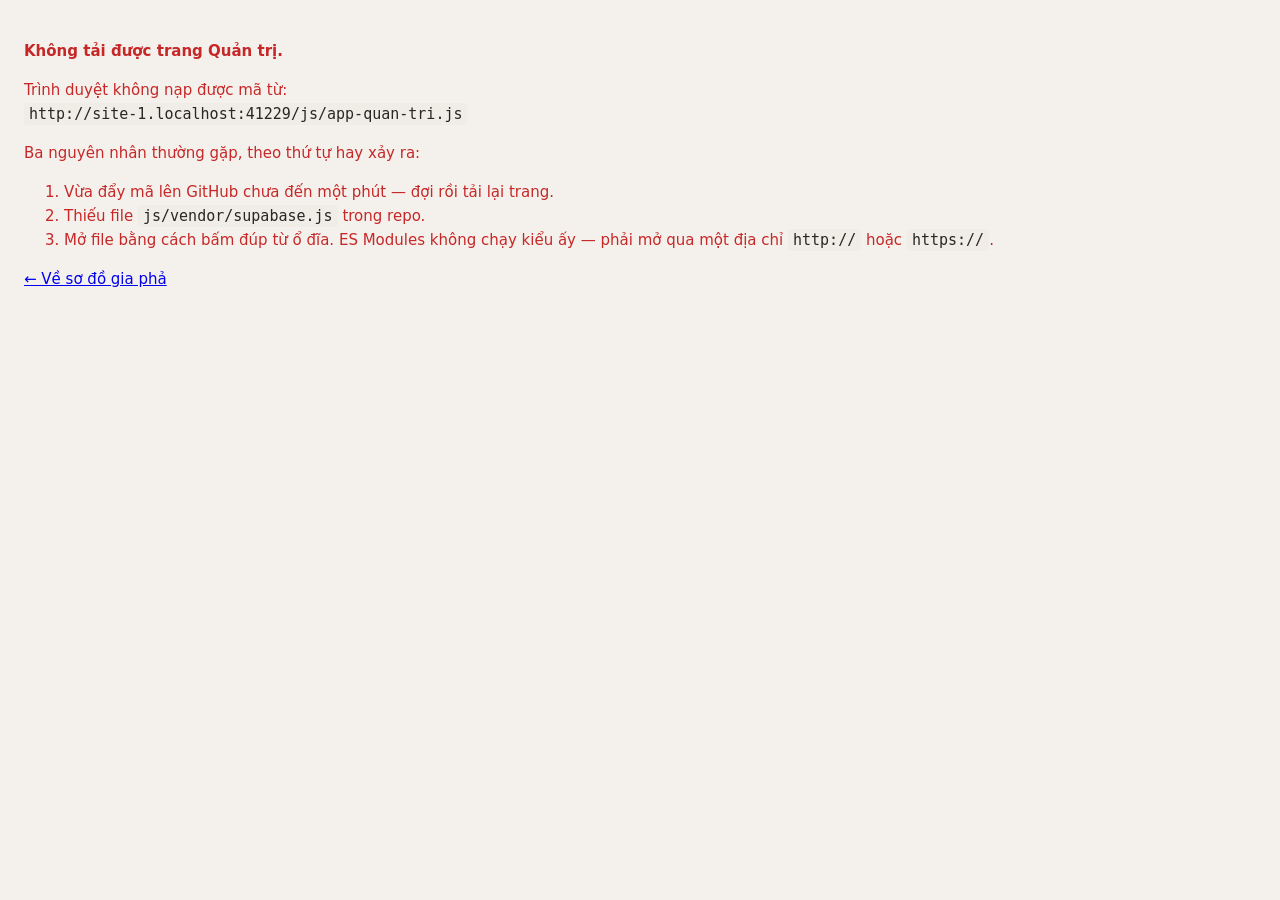
==== commit a555d7a3: "b155b: hướng dẫn chọn file sao lưu thẳng trong ổ Google Drive của máy Chủ dự án chốt 29/09: cài Goog" ====
--- a/QuanTri.html
+++ b/QuanTri.html
@@ -496,7 +496,7 @@
 <div class="panel-head"><h3>Đối chiếu dữ liệu</h3><span class="muted">5 số đếm · so bản sao lưu gần nhất với cơ sở dữ liệu hiện tại</span></div>
 <table><thead><tr><th>Bảng dữ liệu</th><th>Bản sao lưu</th><th>Hiện tại trên DB</th><th>Chênh lệch</th><th>Ý nghĩa</th></tr></thead><tbody id="sl-doi-chieu-tbody"></tbody></table>
 <div style="padding:16px;border-top:1px solid var(--line);background:#faf8f5;display:flex;align-items:center;justify-content:space-between">
-<span class="muted" style="font-size:12px" id="kp-ghi-chu">Chọn một file sao lưu tải về từ thư mục "Sao luu gia pha (Supabase)" trên Drive. Chỉ nhận file máy sao lưu ghi ra, không mở ra sửa.</span>
+<span class="muted" style="font-size:12px" id="kp-ghi-chu">Bấm nút, rồi trong hộp chọn file mở ổ Google Drive (máy có cài Google Drive) → My Drive → "Sao luu gia pha (Supabase)" → chọn bản muốn quay về. Chỉ nhận file máy sao lưu ghi ra, không mở ra sửa.</span>
 <button class="btn danger" id="btn-khoi-phuc">Khởi tạo quy trình khôi phục dữ liệu...</button>
 <input type="file" id="kp-chon-file" accept=".json,application/json" hidden>
 </div>
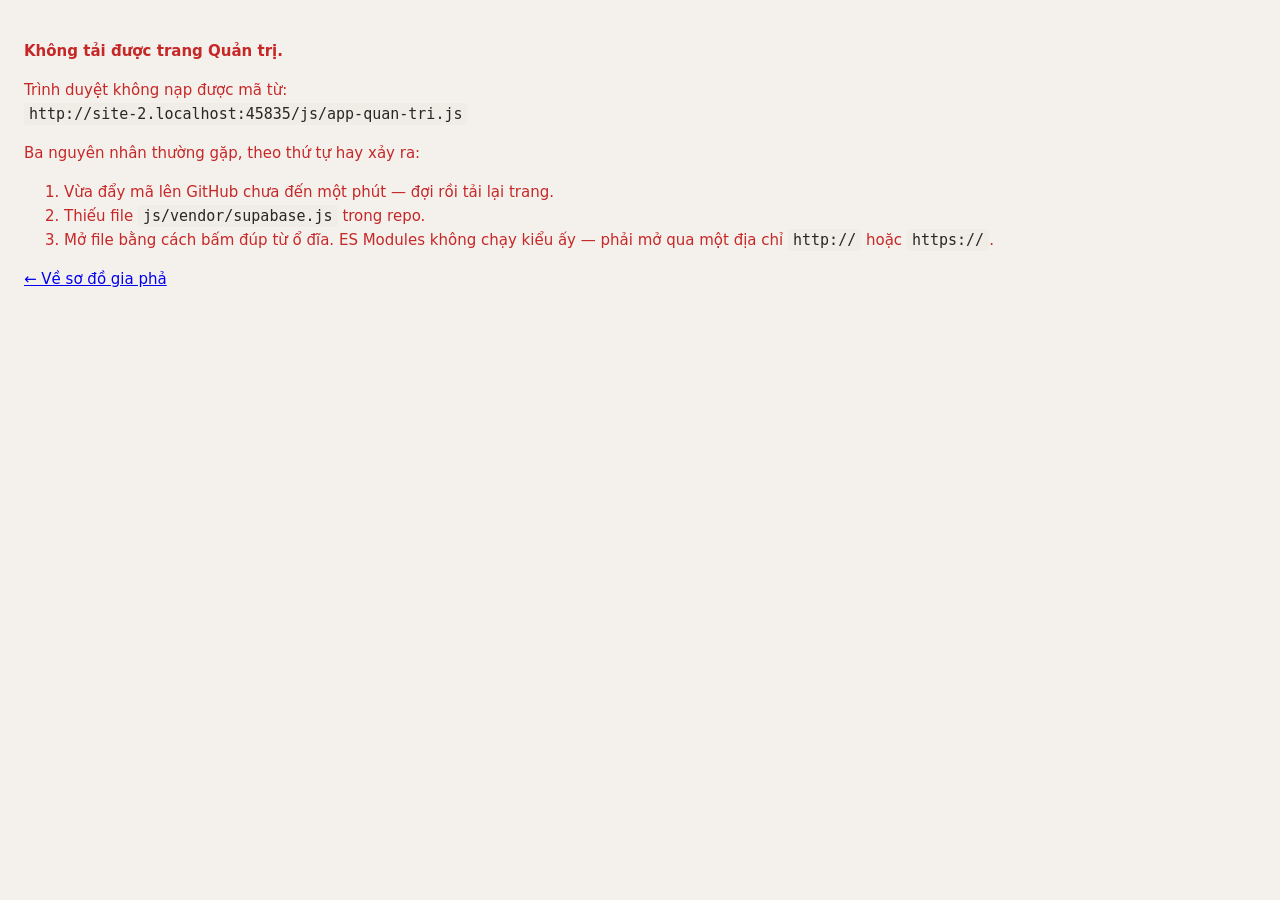
==== commit 9ad0be0a: "b155d: khôi phục hai đường — thêm máy sao lưu làm web app (SaoLuu.gs 0.9.0) - SaoLuu.gs doPost: danh" ====
--- a/QuanTri.html
+++ b/QuanTri.html
@@ -496,7 +496,7 @@
 <div class="panel-head"><h3>Đối chiếu dữ liệu</h3><span class="muted">5 số đếm · so bản sao lưu gần nhất với cơ sở dữ liệu hiện tại</span></div>
 <table><thead><tr><th>Bảng dữ liệu</th><th>Bản sao lưu</th><th>Hiện tại trên DB</th><th>Chênh lệch</th><th>Ý nghĩa</th></tr></thead><tbody id="sl-doi-chieu-tbody"></tbody></table>
 <div style="padding:16px;border-top:1px solid var(--line);background:#faf8f5;display:flex;align-items:center;justify-content:space-between">
-<span class="muted" style="font-size:12px" id="kp-ghi-chu">Bấm nút, rồi trong hộp chọn file mở ổ Google Drive (máy có cài Google Drive) → My Drive → "Sao luu gia pha (Supabase)" → chọn bản muốn quay về. Chỉ nhận file máy sao lưu ghi ra, không mở ra sửa.</span>
+<span class="muted" style="font-size:12px" id="kp-ghi-chu">Bấm nút rồi chọn bản muốn quay về: từ danh sách máy sao lưu đưa lên, hoặc chọn file trong ổ Google Drive của máy (My Drive → "Sao luu gia pha (Supabase)"). Chỉ nhận file máy sao lưu ghi ra, không mở ra sửa.</span>
 <button class="btn danger" id="btn-khoi-phuc">Khởi tạo quy trình khôi phục dữ liệu...</button>
 <input type="file" id="kp-chon-file" accept=".json,application/json" hidden>
 </div>
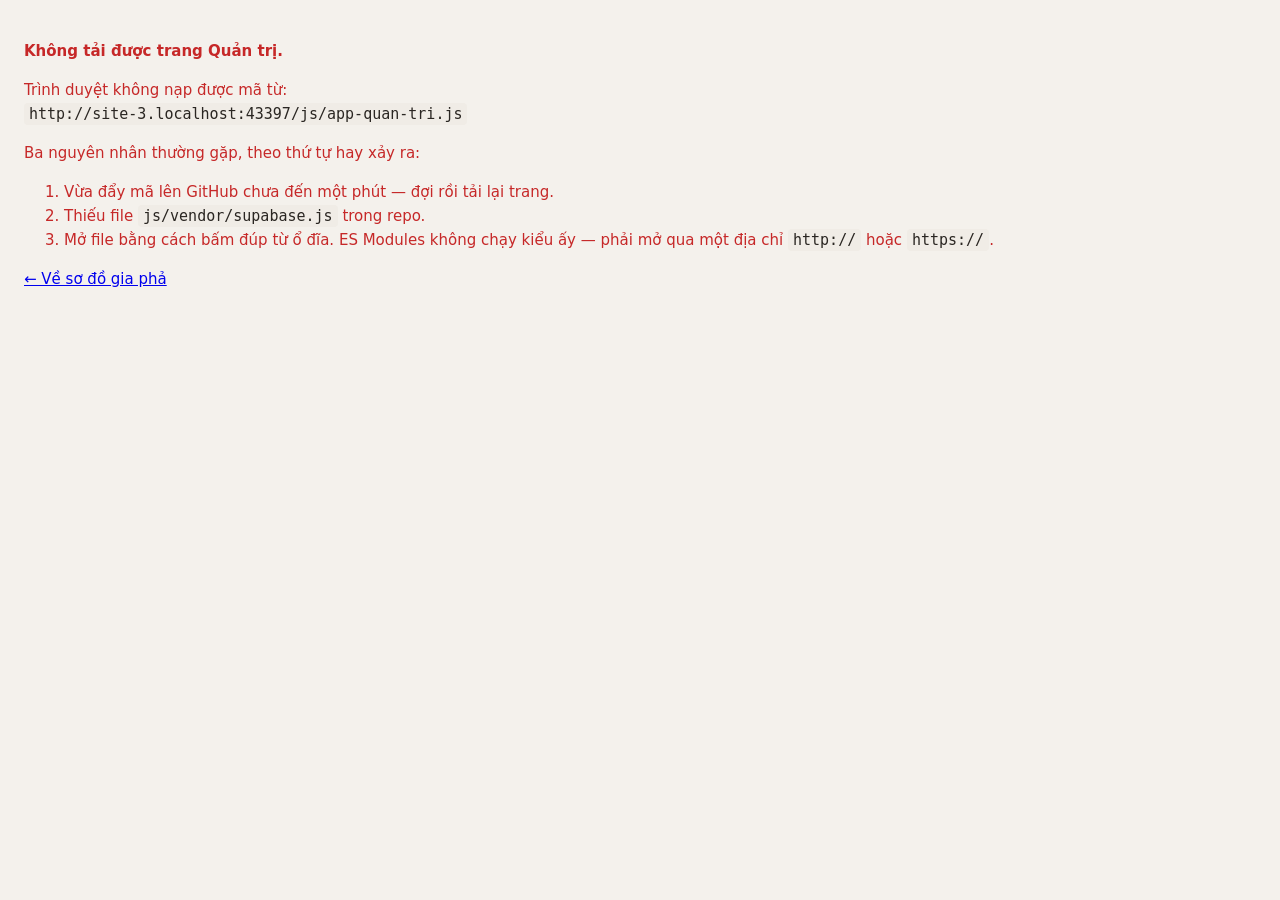
==== commit 81cedf95: "b159a — bảng tài khoản chờ xóa chuyển từ Sổ tài khoản sang tab Thùng rác Co-Authored-By: Claude Sonn" ====
--- a/QuanTri.html
+++ b/QuanTri.html
@@ -355,14 +355,6 @@
 </table>
 </div>
 
-<!-- Bảng Danh sách tài khoản chờ xóa (Lưu giữ 60 ngày) -->
-<div class="panel" style="margin-bottom:18px">
-<div class="panel-head">
-<div><h3>Danh sách tài khoản chờ xóa (Lưu giữ 60 ngày)</h3><span id="stk-cho-xoa-dem"></span></div>
-<button class="btn danger" id="btn-don-tai-khoan-60ngay" style="font-size:12px;padding:6px 12px">Dọn dẹp tài khoản > 60 ngày</button>
-</div>
-<table><thead><tr><th>Tên tài khoản</th><th>Email</th><th>Mã tài khoản</th><th>Ngày đưa vào danh sách</th><th>Người thực hiện</th><th>Thời hạn còn lại</th><th>Hành động</th></tr></thead><tbody id="stk-cho-xoa-tbody"></tbody></table>
-</div>
 </div>
 
 <!-- TAB RIÊNG: TẠO TÀI KHOẢN MỚI -->
@@ -504,6 +496,15 @@
 </div>
 
 <div data-sys-pane="thung-rac" hidden>
+<!-- Bảng Danh sách tài khoản chờ xóa (Lưu giữ 60 ngày) — chuyển từ tab Sổ tài khoản 29/09/2026 -->
+<div class="panel" style="margin-bottom:16px">
+<div class="panel-head">
+<div><h3>Danh sách tài khoản chờ xóa (Lưu giữ 60 ngày)</h3><span id="stk-cho-xoa-dem"></span></div>
+<button class="btn danger" id="btn-don-tai-khoan-60ngay" style="font-size:12px;padding:6px 12px">Dọn dẹp tài khoản > 60 ngày</button>
+</div>
+<table><thead><tr><th>Tên tài khoản</th><th>Email</th><th>Mã tài khoản</th><th>Ngày đưa vào danh sách</th><th>Người thực hiện</th><th>Thời hạn còn lại</th><th>Hành động</th></tr></thead><tbody id="stk-cho-xoa-tbody"></tbody></table>
+</div>
+
 <div class="panel" style="margin-bottom:16px">
 <div class="panel-head">
 <div><h3>Cây gia phả trong thùng rác</h3><span id="rac-dem"></span></div>
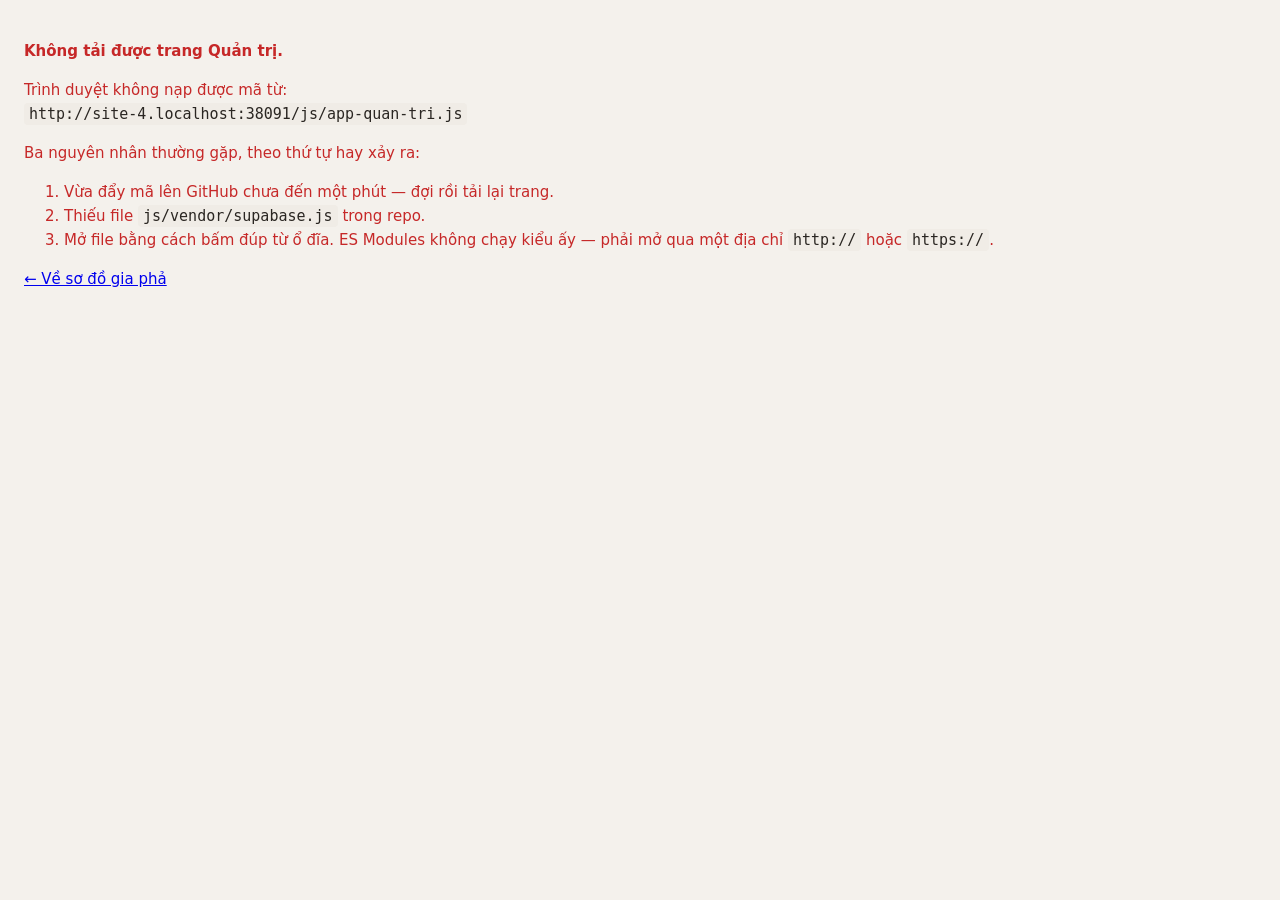
==== commit 7d49e767: "b159b — tab Thùng rác: bảng Người đã xoá của mọi cây (khôi phục · xoá vĩnh viễn · chọn nhiều) - luoc" ====
--- a/QuanTri.html
+++ b/QuanTri.html
@@ -505,6 +505,15 @@
 <table><thead><tr><th>Tên tài khoản</th><th>Email</th><th>Mã tài khoản</th><th>Ngày đưa vào danh sách</th><th>Người thực hiện</th><th>Thời hạn còn lại</th><th>Hành động</th></tr></thead><tbody id="stk-cho-xoa-tbody"></tbody></table>
 </div>
 
+<!-- Người đã xoá của MỌI cây (b159b) — chuyển về từ Danh sách người → Thùng rác của trang sơ đồ. Không có trong quantri3. -->
+<div class="panel" style="margin-bottom:16px">
+<div class="panel-head">
+<div><h3>Người đã xoá</h3><span id="nguoi-rac-dem"></span></div>
+<div style="display:flex;gap:8px;align-items:center;flex-wrap:wrap"><select id="nguoi-rac-loc" class="role-select" style="min-width:180px"><option value="all">Tất cả các cây</option></select><button class="btn" id="btn-nguoi-rac-khoi-phuc" disabled style="font-size:12px;padding:6px 12px">Khôi phục (0)</button><button class="btn danger" id="btn-nguoi-rac-xoa" disabled style="font-size:12px;padding:6px 12px">Xoá vĩnh viễn (0)</button></div>
+</div>
+<table><thead><tr><th style="width:40px;text-align:center"><input type="checkbox" id="nguoi-rac-chon-het" title="Chọn mọi dòng đang hiện" aria-label="Chọn mọi dòng đang hiện"></th><th>Họ tên</th><th>Mã người</th><th>Gia phả</th><th>Năm sinh – mất</th><th>Ngày xoá</th><th>Người xoá</th></tr></thead><tbody id="nguoi-rac-tbody"></tbody></table>
+</div>
+
 <div class="panel" style="margin-bottom:16px">
 <div class="panel-head">
 <div><h3>Cây gia phả trong thùng rác</h3><span id="rac-dem"></span></div>
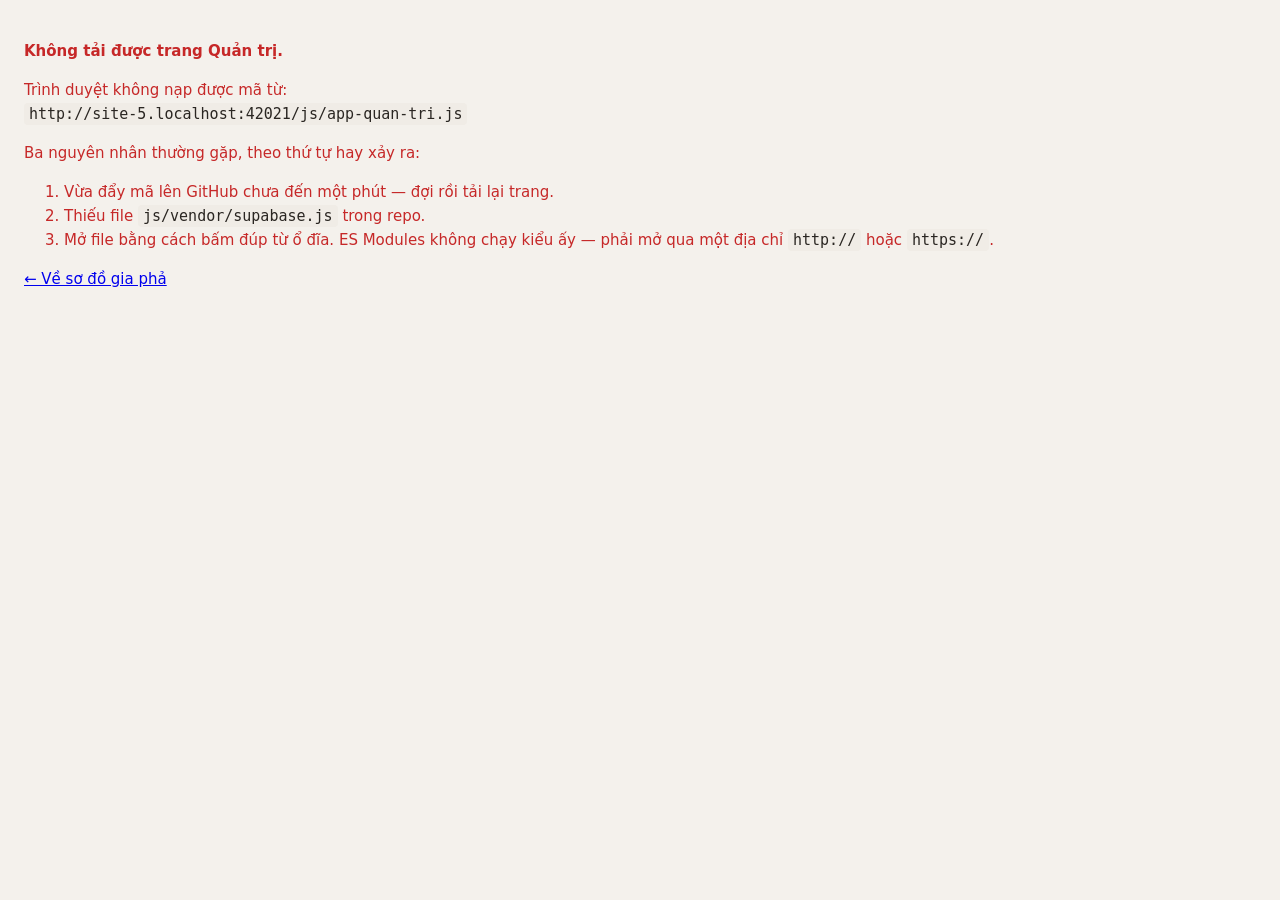
==== commit 69be22a2: "b159c — tab Dữ liệu mồ côi: tìm và xoá người · gia đình · ảnh mồ côi (Quản trị hệ thống) - luoc-do/5" ====
--- a/QuanTri.html
+++ b/QuanTri.html
@@ -39,7 +39,7 @@
   <!-- `?v=` = khớp Phiên bản đầu quan-tri.css — đổi CSS thì đổi cả số này,
        không thì trình duyệt/CDN có thể phục vụ bản cũ đã cache (b122d,
        chủ dự án báo "chưa thấy đổi gì" dù đã đẩy lên GitHub). -->
-  <link rel="stylesheet" href="quan-tri.css?v=1.2.0">
+  <link rel="stylesheet" href="quan-tri.css?v=1.2.1">
   <!-- Tông màu — KHÔNG có trong quantri3. Nạp SAU quan-tri.css để đè biến:
        tong-mau.css = mười khối biến (dùng chung với trang sơ đồ),
        phoi-mau.css = luật đè riêng trang này + nút chọn. -->
@@ -284,7 +284,7 @@
 
 <section id="quan-tri-he-thong" class="view" hidden data-system-view>
 <div class="head"><div><h1>Quản trị hệ thống</h1><p class="lead">Chỉ dành cho tài khoản có cờ Quản trị hệ thống. Các chức năng ở đây áp dụng toàn ứng dụng.</p></div><span class="badge">Toàn hệ thống</span></div>
-<div class="tabs"><button class="chip active" data-sys-tab="tong-quan">Tổng quan</button><button class="chip" data-sys-tab="so-tai-khoan">Sổ tài khoản</button><button class="chip" data-sys-tab="tao-tai-khoan">+ Tạo tài khoản mới</button><button class="chip" data-sys-tab="cay-mac-dinh">Cây mặc định</button><button class="chip" data-sys-tab="sao-luu">Sao lưu &amp; khôi phục</button><button class="chip" data-sys-tab="thung-rac">Thùng rác</button><button class="chip" data-sys-tab="de-nghi-quan-he">Đề nghị sửa quan hệ</button><button class="chip" data-sys-tab="bao-trung">Báo trùng người</button><button class="chip" data-sys-tab="ho-so-don">Đơn Hồ sơ cá nhân</button><button class="chip" data-sys-tab="nhat-ky">Nhật ký</button></div>
+<div class="tabs"><button class="chip active" data-sys-tab="tong-quan">Tổng quan</button><button class="chip" data-sys-tab="so-tai-khoan">Sổ tài khoản</button><button class="chip" data-sys-tab="tao-tai-khoan">+ Tạo tài khoản mới</button><button class="chip" data-sys-tab="cay-mac-dinh">Cây mặc định</button><button class="chip" data-sys-tab="sao-luu">Sao lưu &amp; khôi phục</button><button class="chip" data-sys-tab="thung-rac">Thùng rác</button><button class="chip" data-sys-tab="mo-coi">Dữ liệu mồ côi</button><button class="chip" data-sys-tab="de-nghi-quan-he">Đề nghị sửa quan hệ</button><button class="chip" data-sys-tab="bao-trung">Báo trùng người</button><button class="chip" data-sys-tab="ho-so-don">Đơn Hồ sơ cá nhân</button><button class="chip" data-sys-tab="nhat-ky">Nhật ký</button></div>
 <div data-sys-pane="tong-quan">
 <div class="cards" style="gap:14px;margin-bottom:20px">
 <div class="card" style="margin-bottom:0;padding:16px 18px">
@@ -566,6 +566,35 @@
   </thead>
   <tbody id="trash-logs-tbody"></tbody>
 </table>
+</div>
+</div>
+
+<div data-sys-pane="mo-coi" hidden>
+<!-- Không có trong quantri3 — thêm ở b159c. Dọn rác = tìm và xoá dữ liệu mồ côi (chuyển về từ Rà soát của trang sơ đồ). -->
+<div class="notice" style="margin-bottom:16px;display:flex;gap:12px;align-items:center;flex-wrap:wrap"><span id="mc-trang-thai" style="flex:1;min-width:220px">Bấm Quét để dò mọi gia phả. Quét đọc cả cây — cây lớn mất vài giây.</span><button class="btn warm" id="btn-mc-quet">Quét dữ liệu mồ côi</button></div>
+
+<div class="panel" style="margin-bottom:16px">
+<div class="panel-head">
+<div><h3>Người mồ côi</h3><span id="mc-nguoi-dem">Người không nối với ai — thường là người thật vừa thêm mà quên nối</span></div>
+<div style="display:flex;gap:8px;flex-wrap:wrap"><button class="btn" id="btn-mc-nguoi-rac" disabled style="font-size:12px;padding:6px 12px">Cho vào thùng rác (0)</button><button class="btn danger" id="btn-mc-nguoi-xoa" disabled style="font-size:12px;padding:6px 12px">Xoá vĩnh viễn (0)</button></div>
+</div>
+<table><thead><tr><th style="width:40px;text-align:center"><input type="checkbox" id="mc-nguoi-chon-het" title="Chọn mọi dòng" aria-label="Chọn mọi người mồ côi"></th><th>Họ tên</th><th>Mã người</th><th>Gia phả</th><th>Năm sinh – mất</th><th>Tình trạng</th></tr></thead><tbody id="mc-nguoi-tbody"></tbody></table>
+</div>
+
+<div class="panel" style="margin-bottom:16px">
+<div class="panel-head">
+<div><h3>Gia đình mồ côi</h3><span id="mc-cap-dem">Cặp không còn khẳng định điều gì — xoá đi không mất mối nối nào</span></div>
+<button class="btn danger" id="btn-mc-cap-xoa" disabled style="font-size:12px;padding:6px 12px">Xoá vĩnh viễn (0)</button>
+</div>
+<table><thead><tr><th style="width:40px;text-align:center"><input type="checkbox" id="mc-cap-chon-het" title="Chọn mọi dòng" aria-label="Chọn mọi gia đình mồ côi"></th><th>Mã cặp</th><th>Người trong cặp</th><th>Gia phả</th><th>Vì sao thừa</th></tr></thead><tbody id="mc-cap-tbody"></tbody></table>
+</div>
+
+<div class="panel">
+<div class="panel-head">
+<div><h3>Ảnh mồ côi</h3><span id="mc-anh-dem">Ảnh mất chủ · file thừa trong kho (bỏ file mới tải dưới 1 ngày)</span></div>
+<button class="btn danger" id="btn-mc-anh-xoa" disabled style="font-size:12px;padding:6px 12px">Xoá vĩnh viễn (0)</button>
+</div>
+<table><thead><tr><th style="width:40px;text-align:center"><input type="checkbox" id="mc-anh-chon-het" title="Chọn mọi dòng" aria-label="Chọn mọi ảnh mồ côi"></th><th style="width:72px">Ảnh</th><th>Loại</th><th>Tệp</th><th>Gia phả</th><th>Ghi chú</th></tr></thead><tbody id="mc-anh-tbody"></tbody></table>
 </div>
 </div>
 
--- a/quan-tri.css
+++ b/quan-tri.css
@@ -2,7 +2,7 @@
    giapha-supabase · quan-tri.css
    Vai trò  : Giao diện trang Quản trị — CHÉP NGUYÊN VĂN CSS của prototype
               `quantri3.html` chủ dự án đã chốt 13/09/2026.
-   Phiên bản: 1.1.9 · Cập nhật: 29/09/2026 — nới cột Nội dung thao tác (Kiểm duyệt).
+   Phiên bản: 1.2.1 · Cập nhật: 29/09/2026 (b159c) — .mc-anh (tab Dữ liệu mồ côi).
               1.1.5 (26/09, b125c) ô nhập sửa tại chỗ +
               cột Ghi chú đổi từ `:last-child` sang `.col-ghi` ở bảng Danh
               sách người; nới ô "Họ và tên" (`o-sua-ten`) sau khi nhìn ảnh
@@ -54,6 +54,8 @@
 .qt-canh-bao a { color:var(--muted); }
 .loi-dong { display:block; margin-top:6px; color:var(--danger); font-size:12px; line-height:1.4; }
 .dong-trong td { color:var(--muted); text-align:center; padding:22px 16px; }
+/* b159c — ô xem trước ở bảng Ảnh mồ côi (tab Dữ liệu mồ côi). */
+.mc-anh { width:56px; height:56px; object-fit:cover; border-radius:6px; border:1px solid var(--line); display:block; }
 /* Ô nhập trong hộp hỏi — từ b118d mọi ô đổi vai, gắn mã người, lý do… mở ra
    trong hộp `#custom-modal`, vì bảng quantri3 không có chỗ đứng cho chúng. */
 .modal-box textarea, .modal-box input[type="text"], .modal-box select {
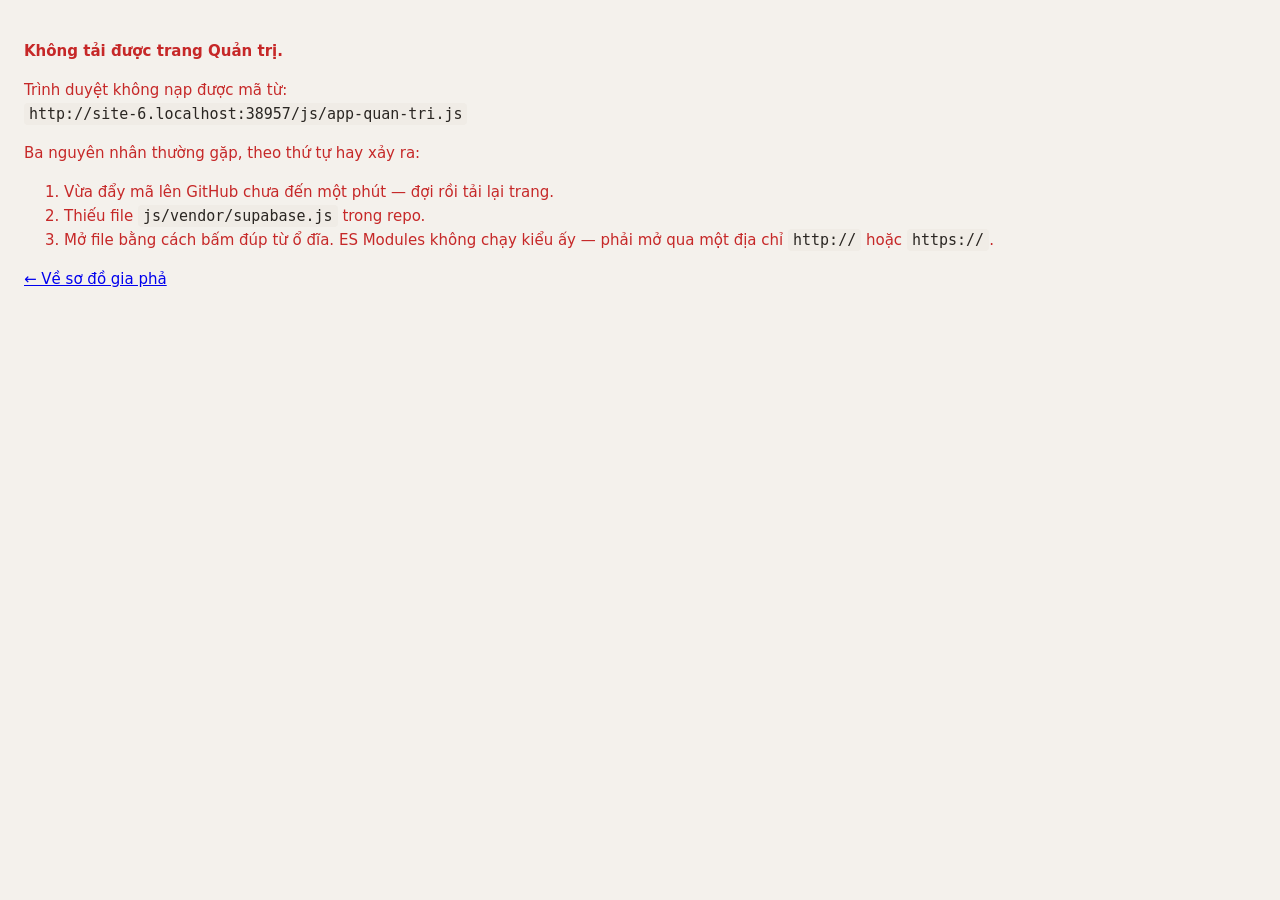
==== commit 9bca6460: "[AGY] QuanTri: bo inline grid form Tao tai khoan, them .qt-form-hai-cot responsive" ====
--- a/QuanTri.html
+++ b/QuanTri.html
@@ -39,7 +39,7 @@
   <!-- `?v=` = khớp Phiên bản đầu quan-tri.css — đổi CSS thì đổi cả số này,
        không thì trình duyệt/CDN có thể phục vụ bản cũ đã cache (b122d,
        chủ dự án báo "chưa thấy đổi gì" dù đã đẩy lên GitHub). -->
-  <link rel="stylesheet" href="quan-tri.css?v=1.2.1">
+  <link rel="stylesheet" href="quan-tri.css?v=1.2.2">
   <!-- Tông màu — KHÔNG có trong quantri3. Nạp SAU quan-tri.css để đè biến:
        tong-mau.css = mười khối biến (dùng chung với trang sơ đồ),
        phoi-mau.css = luật đè riêng trang này + nút chọn. -->
@@ -367,7 +367,7 @@
 <button class="btn" id="btn-back-to-so-tai-khoan" data-sys-goto="so-tai-khoan">← Quay lại Sổ tài khoản</button>
 </div>
 <form id="form-tao-tai-khoan" onsubmit="return false;" style="padding:20px">
-  <div style="display:grid;grid-template-columns:1fr 1fr;gap:16px;margin-bottom:16px">
+  <div class="qt-form-hai-cot" style="display:grid;gap:16px;margin-bottom:16px">
     <div>
       <label class="sub" style="font-weight:700;display:block;margin-bottom:6px">Họ và tên người dùng <span style="color:var(--danger)">*</span></label>
       <input type="text" id="new-acc-name" class="role-select" style="width:100%" placeholder="Ví dụ: Hoàng Văn Giang">
@@ -378,7 +378,7 @@
     </div>
   </div>
 
-  <div style="display:grid;grid-template-columns:1fr 1fr;gap:16px;margin-bottom:16px">
+  <div class="qt-form-hai-cot" style="display:grid;gap:16px;margin-bottom:16px">
     <div>
       <label class="sub" style="font-weight:700;display:block;margin-bottom:6px">Mã tài khoản (Hệ thống luôn tự sinh)</label>
       <input type="text" id="new-acc-code" class="role-select" style="width:100%;background:var(--bg)" readonly>
--- a/quan-tri.css
+++ b/quan-tri.css
@@ -2,7 +2,9 @@
    giapha-supabase · quan-tri.css
    Vai trò  : Giao diện trang Quản trị — CHÉP NGUYÊN VĂN CSS của prototype
               `quantri3.html` chủ dự án đã chốt 13/09/2026.
-   Phiên bản: 1.2.1 · Cập nhật: 29/09/2026 (b159c) — .mc-anh (tab Dữ liệu mồ côi).
+   Phiên bản: 1.2.2 · Cập nhật: 01/10/2026 (b170) — `.qt-form-hai-cot`: bỏ
+               `grid-template-columns:1fr 1fr` khỏi inline form Tạo tài khoản
+               (hai dòng), thay bằng class co về 1 cột dưới 600px. 1.2.1
               1.1.5 (26/09, b125c) ô nhập sửa tại chỗ +
               cột Ghi chú đổi từ `:last-child` sang `.col-ghi` ở bảng Danh
               sách người; nới ô "Họ và tên" (`o-sua-ten`) sau khi nhìn ảnh
@@ -108,10 +110,22 @@
   main{ padding-top:64px; }
 }
 
+/* ── Form hai cột (b170) — KHÔNG có trong quantri3 ─────────────────────────
+   Form "Tạo tài khoản mới" ban đầu dùng `style="grid-template-columns:1fr 1fr"`
+   inline — inline luôn thắng media query, nên điện thoại kẹt 2 cột hẹp.
+   Bỏ `grid-template-columns` khỏi inline, thay bằng class này: ≥600px thì
+   2 cột, <600px thì 1 cột (co theo điện thoại 390px). Giống mẫu đã vá khối
+   `.cards` tại commit cb737ac (18/09/2026). */
+.qt-form-hai-cot { grid-template-columns: 1fr 1fr; }
+@media(max-width:600px){
+  .qt-form-hai-cot { grid-template-columns: 1fr; }
+}
+
 /* ── Bảng Danh sách người (b125a) — KHÔNG có trong quantri3 ────────────────
    Bảng 14 cột: để nó co vào bề ngang khung thì chữ gãy ba dòng một ô và
    hàng cao gấp ba (ảnh 23/09). Trang tính thì cuộn ngang, không gãy chữ —
    bọc ngoài đã `overflow-x:auto`, ở đây chỉ nói "đừng co nữa". */
+
 #tp-bang{ min-width:1180px; }
 #tp-bang th, #tp-bang td{ white-space:nowrap; }
 #tp-bang th{ padding:8px 12px; }
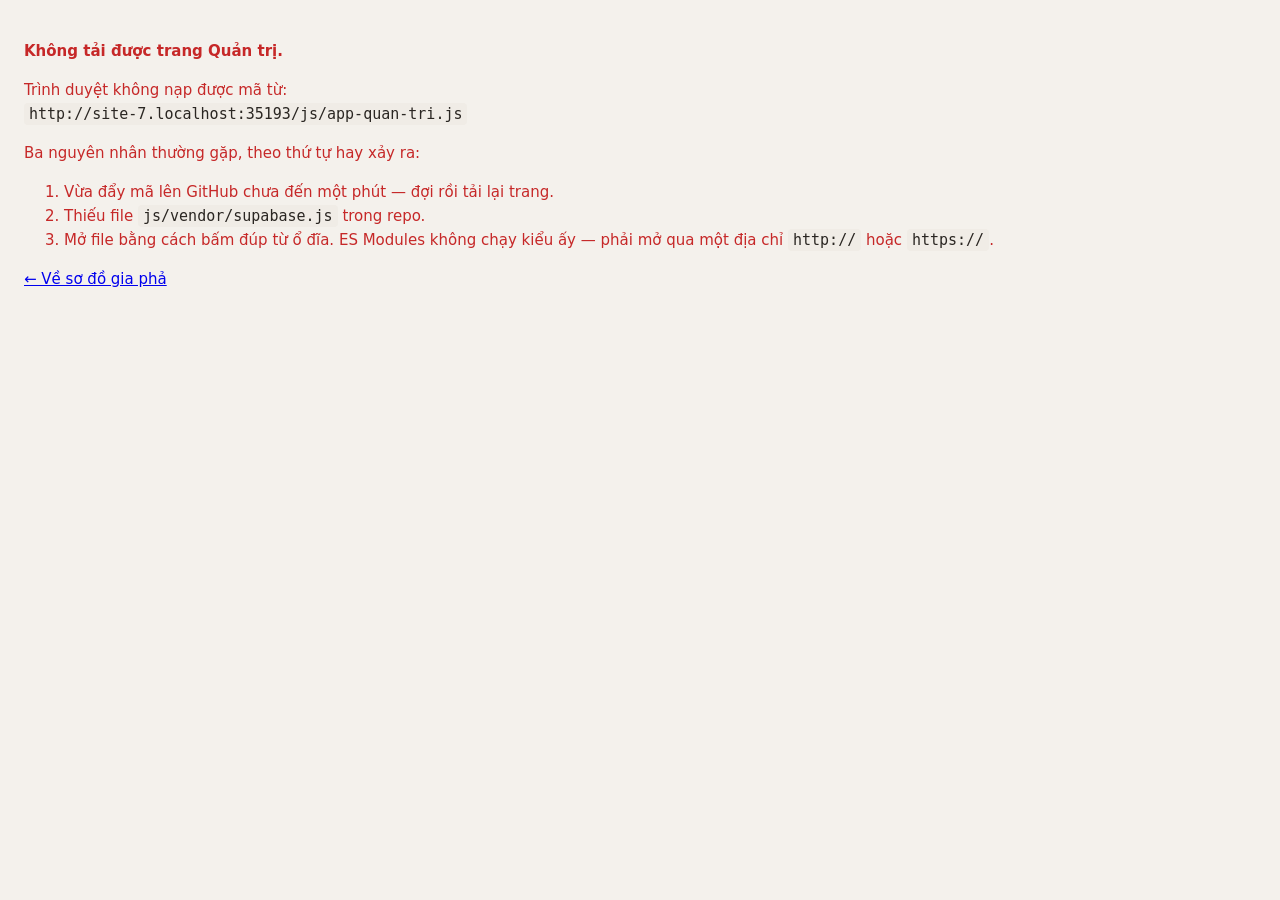
==== commit 510310f6: "[AGY] QuanTri: toi uu cuon cam ung em ai va tieu de cot khong vo tu cho cac bang tren di dong (b171)" ====
--- a/QuanTri.html
+++ b/QuanTri.html
@@ -39,7 +39,7 @@
   <!-- `?v=` = khớp Phiên bản đầu quan-tri.css — đổi CSS thì đổi cả số này,
        không thì trình duyệt/CDN có thể phục vụ bản cũ đã cache (b122d,
        chủ dự án báo "chưa thấy đổi gì" dù đã đẩy lên GitHub). -->
-  <link rel="stylesheet" href="quan-tri.css?v=1.2.2">
+  <link rel="stylesheet" href="quan-tri.css?v=1.2.3">
   <!-- Tông màu — KHÔNG có trong quantri3. Nạp SAU quan-tri.css để đè biến:
        tong-mau.css = mười khối biến (dùng chung với trang sơ đồ),
        phoi-mau.css = luật đè riêng trang này + nút chọn. -->
--- a/quan-tri.css
+++ b/quan-tri.css
@@ -2,9 +2,9 @@
    giapha-supabase · quan-tri.css
    Vai trò  : Giao diện trang Quản trị — CHÉP NGUYÊN VĂN CSS của prototype
               `quantri3.html` chủ dự án đã chốt 13/09/2026.
-   Phiên bản: 1.2.2 · Cập nhật: 01/10/2026 (b170) — `.qt-form-hai-cot`: bỏ
-               `grid-template-columns:1fr 1fr` khỏi inline form Tạo tài khoản
-               (hai dòng), thay bằng class co về 1 cột dưới 600px. 1.2.1
+   Phiên bản: 1.2.3 · Cập nhật: 01/10/2026 (b171) — .panel cuộn cảm ứng êm
+               (touch, overscroll contain); th nowrap & padding gọn <600px.
+               1.2.2 (01/10) .qt-form-hai-cot. 1.2.1 (29/09) .mc-anh.
               1.1.5 (26/09, b125c) ô nhập sửa tại chỗ +
               cột Ghi chú đổi từ `:last-child` sang `.col-ghi` ở bảng Danh
               sách người; nới ô "Họ và tên" (`o-sua-ten`) sau khi nhìn ảnh
@@ -72,6 +72,10 @@
 /* Bảng đặt trong `.layout` (trang cây) phải cuộn TRONG `.panel`, không đẩy cột
    phải của lưới tràn khỏi mép — prototype không có bảng nào ở chỗ ấy. */
 .layout > div { min-width:0; }
+/* Cuộn cảm ứng êm ái cho bảng (b171) — KHÔNG có trong quantri3:
+   Thêm quán tính trượt trên màn hình chạm và chặn vuốt ngang mép bảng kích hoạt
+   cử chỉ back/forward của trình duyệt. */
+.panel { -webkit-overflow-scrolling: touch; overscroll-behavior-x: contain; }
 
 /* Khay điều hướng trên điện thoại — KHÔNG có trong quantri3. Trên di động,
    `.back` (Về trang sơ đồ) bị chính CSS gốc ẩn đi và không còn đường quay
@@ -119,6 +123,9 @@
 .qt-form-hai-cot { grid-template-columns: 1fr 1fr; }
 @media(max-width:600px){
   .qt-form-hai-cot { grid-template-columns: 1fr; }
+  /* Dưới 600px: tiêu đề cột không vỡ vụn từng từ, padding gọn gàng (b171) */
+  th { white-space: nowrap; padding: 9px 12px; }
+  td { padding: 11px 12px; }
 }
 
 /* ── Bảng Danh sách người (b125a) — KHÔNG có trong quantri3 ────────────────
